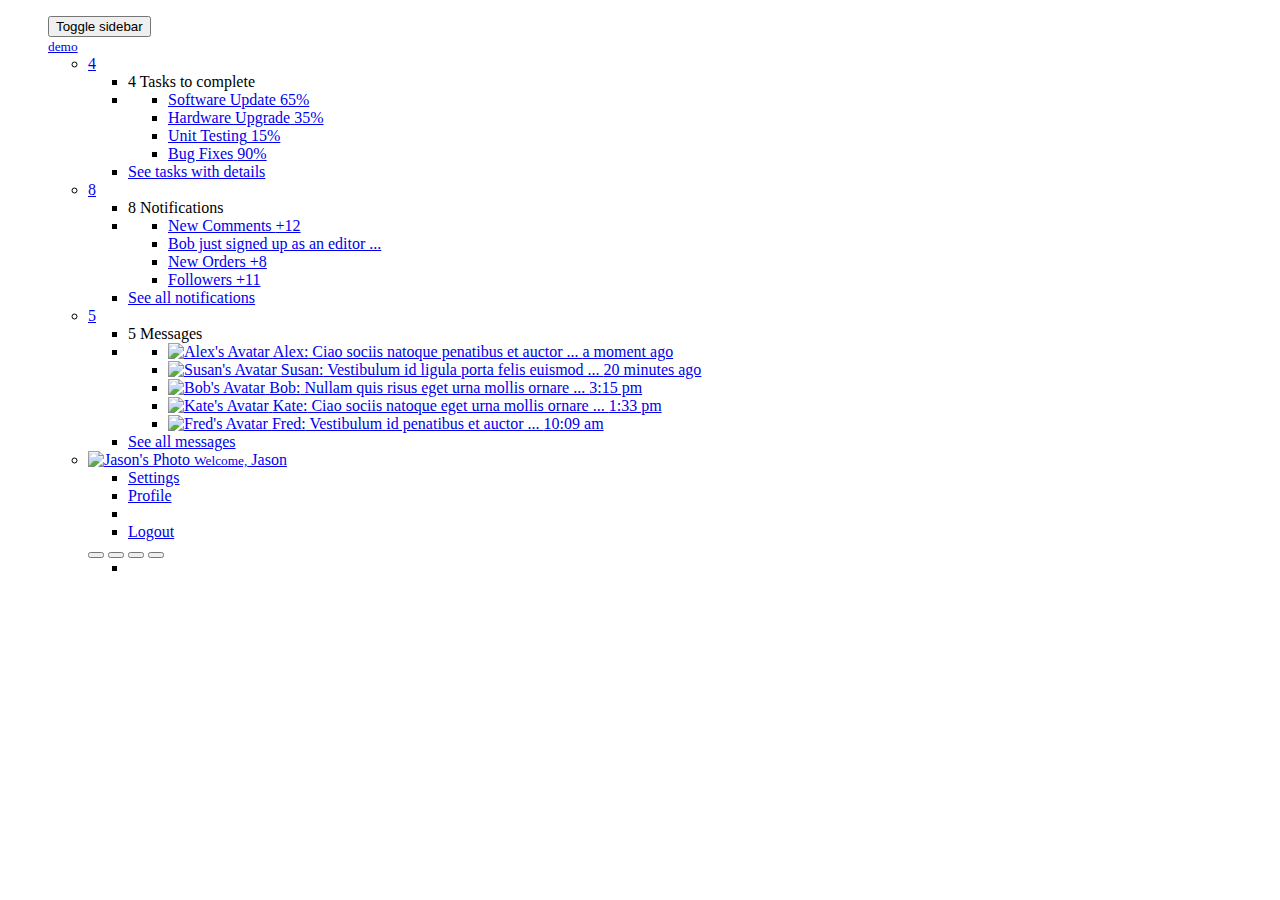
==== src/main/resources/templates/menu/index.html @ ce12fd80 "添加左侧菜单" ====
<!DOCTYPE html>
<html xmlns:th="http://www.thymeleaf.org" xmlns="http://www.w3.org/1999/html" lang="en">
    <head>
        <meta http-equiv="X-UA-Compatible" content="IE=edge,chrome=1"/>
        <meta charset="utf-8"/>
        <title>首页</title>

        <meta name="description" content="overview &amp; stats"/>
        <meta name="viewport" content="width=device-width, initial-scale=1.0, maximum-scale=1.0"/>

        <!-- bootstrap & fontawesome -->
        <link rel="stylesheet" href="/css/bootstrap.min.css"/>
        <link rel="stylesheet" href="/font-awesome/4.5.0/css/font-awesome.min.css"/>

        <!-- page specific plugin styles -->

        <!-- text fonts -->
        <link rel="stylesheet" href="/css/fonts.googleapis.com.css"/>

        <!-- ace styles -->
        <link rel="stylesheet" href="/css/ace.min.css" class="ace-main-stylesheet" id="main-ace-style"/>

        <!--[if lte IE 9]>
        <link rel="stylesheet" href="/css/ace-part2.min.css" class="ace-main-stylesheet"/>
        <![endif]-->
        <link rel="stylesheet" href="/css/ace-skins.min.css"/>
        <link rel="stylesheet" href="/css/ace-rtl.min.css"/>

        <!--[if lte IE 9]>
        <link rel="stylesheet" href="/css/ace-ie.min.css"/>
        <![endif]-->

        <!-- inline styles related to this page -->

        <!-- ace settings handler -->
        <script src="/js/ace-extra.min.js"></script>

        <!-- HTML5shiv and Respond.js for IE8 to support HTML5 elements and media queries -->

        <!--[if lte IE 8]>
        <script src="/js/html5shiv.min.js"></script>
        <script src="/js/respond.min.js"></script>
        <![endif]-->
    </head>
    <body>
        <ul class="no-skin">
            <div id="navbar" class="navbar navbar-default          ace-save-state">
                <div class="navbar-container ace-save-state" id="navbar-container">
                    <button type="button" class="navbar-toggle menu-toggler pull-left" id="menu-toggler"
                            data-target="#sidebar">
                        <span class="sr-only">Toggle sidebar</span>

                        <span class="icon-bar"></span>

                        <span class="icon-bar"></span>

                        <span class="icon-bar"></span>
                    </button>

                    <div class="navbar-header pull-left">
                        <a href="index.html" class="navbar-brand">
                            <small>
                                <i class="fa fa-leaf"></i>
                                demo
                            </small>
                        </a>
                    </div>

                    <div class="navbar-buttons navbar-header pull-right" role="navigation">
                        <ul class="nav ace-nav">
                            <li class="grey dropdown-modal">
                                <a data-toggle="dropdown" class="dropdown-toggle" href="#">
                                    <i class="ace-icon fa fa-tasks"></i>
                                    <span class="badge badge-grey">4</span>
                                </a>

                                <ul class="dropdown-menu-right dropdown-navbar dropdown-menu dropdown-caret dropdown-close">
                                    <li class="dropdown-header">
                                        <i class="ace-icon fa fa-check"></i>
                                        4 Tasks to complete
                                    </li>

                                    <li class="dropdown-content">
                                        <ul class="dropdown-menu dropdown-navbar">
                                            <li>
                                                <a href="#">
                                                    <div class="clearfix">
                                                        <span class="pull-left">Software Update</span>
                                                        <span class="pull-right">65%</span>
                                                    </div>

                                                    <div class="progress progress-mini">
                                                        <div style="width:65%" class="progress-bar"></div>
                                                    </div>
                                                </a>
                                            </li>

                                            <li>
                                                <a href="#">
                                                    <div class="clearfix">
                                                        <span class="pull-left">Hardware Upgrade</span>
                                                        <span class="pull-right">35%</span>
                                                    </div>

                                                    <div class="progress progress-mini">
                                                        <div style="width:35%"
                                                             class="progress-bar progress-bar-danger"></div>
                                                    </div>
                                                </a>
                                            </li>

                                            <li>
                                                <a href="#">
                                                    <div class="clearfix">
                                                        <span class="pull-left">Unit Testing</span>
                                                        <span class="pull-right">15%</span>
                                                    </div>

                                                    <div class="progress progress-mini">
                                                        <div style="width:15%"
                                                             class="progress-bar progress-bar-warning"></div>
                                                    </div>
                                                </a>
                                            </li>

                                            <li>
                                                <a href="#">
                                                    <div class="clearfix">
                                                        <span class="pull-left">Bug Fixes</span>
                                                        <span class="pull-right">90%</span>
                                                    </div>

                                                    <div class="progress progress-mini progress-striped active">
                                                        <div style="width:90%"
                                                             class="progress-bar progress-bar-success"></div>
                                                    </div>
                                                </a>
                                            </li>
                                        </ul>
                                    </li>

                                    <li class="dropdown-footer">
                                        <a href="#">
                                            See tasks with details
                                            <i class="ace-icon fa fa-arrow-right"></i>
                                        </a>
                                    </li>
                                </ul>
                            </li>

                            <li class="purple dropdown-modal">
                                <a data-toggle="dropdown" class="dropdown-toggle" href="#">
                                    <i class="ace-icon fa fa-bell icon-animated-bell"></i>
                                    <span class="badge badge-important">8</span>
                                </a>

                                <ul class="dropdown-menu-right dropdown-navbar navbar-pink dropdown-menu dropdown-caret dropdown-close">
                                    <li class="dropdown-header">
                                        <i class="ace-icon fa fa-exclamation-triangle"></i>
                                        8 Notifications
                                    </li>

                                    <li class="dropdown-content">
                                        <ul class="dropdown-menu dropdown-navbar navbar-pink">
                                            <li>
                                                <a href="#">
                                                    <div class="clearfix">
                                                        <span class="pull-left">
                                                            <i class="btn btn-xs no-hover btn-pink fa fa-comment"></i>
                                                            New Comments
                                                        </span>
                                                        <span class="pull-right badge badge-info">+12</span>
                                                    </div>
                                                </a>
                                            </li>

                                            <li>
                                                <a href="#">
                                                    <i class="btn btn-xs btn-primary fa fa-user"></i>
                                                    Bob just signed up as an editor ...
                                                </a>
                                            </li>

                                            <li>
                                                <a href="#">
                                                    <div class="clearfix">
                                                        <span class="pull-left">
                                                            <i class="btn btn-xs no-hover btn-success fa fa-shopping-cart"></i>
                                                            New Orders
                                                        </span>
                                                        <span class="pull-right badge badge-success">+8</span>
                                                    </div>
                                                </a>
                                            </li>

                                            <li>
                                                <a href="#">
                                                    <div class="clearfix">
                                                        <span class="pull-left">
                                                            <i class="btn btn-xs no-hover btn-info fa fa-twitter"></i>
                                                            Followers
                                                        </span>
                                                        <span class="pull-right badge badge-info">+11</span>
                                                    </div>
                                                </a>
                                            </li>
                                        </ul>
                                    </li>

                                    <li class="dropdown-footer">
                                        <a href="#">
                                            See all notifications
                                            <i class="ace-icon fa fa-arrow-right"></i>
                                        </a>
                                    </li>
                                </ul>
                            </li>

                            <li class="green dropdown-modal">
                                <a data-toggle="dropdown" class="dropdown-toggle" href="#">
                                    <i class="ace-icon fa fa-envelope icon-animated-vertical"></i>
                                    <span class="badge badge-success">5</span>
                                </a>

                                <ul class="dropdown-menu-right dropdown-navbar dropdown-menu dropdown-caret dropdown-close">
                                    <li class="dropdown-header">
                                        <i class="ace-icon fa fa-envelope-o"></i>
                                        5 Messages
                                    </li>

                                    <li class="dropdown-content">
                                        <ul class="dropdown-menu dropdown-navbar">
                                            <li>
                                                <a href="#" class="clearfix">
                                                    <img src="/images/avatars/avatar.png" class="msg-photo"
                                                         alt="Alex's Avatar"/>
                                                    <span class="msg-body">
                                                        <span class="msg-title">
                                                            <span class="blue">Alex:</span>
                                                            Ciao sociis natoque penatibus et auctor ...
                                                        </span>

                                                        <span class="msg-time">
                                                            <i class="ace-icon fa fa-clock-o"></i>
                                                            <span>a moment ago</span>
                                                        </span>
                                                    </span>
                                                </a>
                                            </li>

                                            <li>
                                                <a href="#" class="clearfix">
                                                    <img src="/images/avatars/avatar3.png" class="msg-photo"
                                                         alt="Susan's Avatar"/>
                                                    <span class="msg-body">
                                                        <span class="msg-title">
                                                            <span class="blue">Susan:</span>
                                                            Vestibulum id ligula porta felis euismod ...
                                                        </span>

                                                        <span class="msg-time">
                                                            <i class="ace-icon fa fa-clock-o"></i>
                                                            <span>20 minutes ago</span>
                                                        </span>
                                                    </span>
                                                </a>
                                            </li>

                                            <li>
                                                <a href="#" class="clearfix">
                                                    <img src="/images/avatars/avatar4.png" class="msg-photo"
                                                         alt="Bob's Avatar"/>
                                                    <span class="msg-body">
                                                        <span class="msg-title">
                                                            <span class="blue">Bob:</span>
                                                            Nullam quis risus eget urna mollis ornare ...
                                                        </span>

                                                        <span class="msg-time">
                                                            <i class="ace-icon fa fa-clock-o"></i>
                                                            <span>3:15 pm</span>
                                                        </span>
                                                    </span>
                                                </a>
                                            </li>

                                            <li>
                                                <a href="#" class="clearfix">
                                                    <img src="/images/avatars/avatar2.png" class="msg-photo"
                                                         alt="Kate's Avatar"/>
                                                    <span class="msg-body">
                                                        <span class="msg-title">
                                                            <span class="blue">Kate:</span>
                                                            Ciao sociis natoque eget urna mollis ornare ...
                                                        </span>

                                                        <span class="msg-time">
                                                            <i class="ace-icon fa fa-clock-o"></i>
                                                            <span>1:33 pm</span>
                                                        </span>
                                                    </span>
                                                </a>
                                            </li>

                                            <li>
                                                <a href="#" class="clearfix">
                                                    <img src="/images/avatars/avatar5.png" class="msg-photo"
                                                         alt="Fred's Avatar"/>
                                                    <span class="msg-body">
                                                        <span class="msg-title">
                                                            <span class="blue">Fred:</span>
                                                            Vestibulum id penatibus et auctor ...
                                                        </span>

                                                        <span class="msg-time">
                                                            <i class="ace-icon fa fa-clock-o"></i>
                                                            <span>10:09 am</span>
                                                        </span>
                                                    </span>
                                                </a>
                                            </li>
                                        </ul>
                                    </li>

                                    <li class="dropdown-footer">
                                        <a href="inbox.html">
                                            See all messages
                                            <i class="ace-icon fa fa-arrow-right"></i>
                                        </a>
                                    </li>
                                </ul>
                            </li>

                            <li class="light-blue dropdown-modal">
                                <a data-toggle="dropdown" href="#" class="dropdown-toggle">
                                    <img class="nav-user-photo" src="/images/avatars/user.jpg" alt="Jason's Photo"/>
                                    <span class="user-info">
                                        <small>Welcome,</small>
                                        Jason
                                    </span>

                                    <i class="ace-icon fa fa-caret-down"></i>
                                </a>

                                <ul class="user-menu dropdown-menu-right dropdown-menu dropdown-yellow dropdown-caret dropdown-close">
                                    <li>
                                        <a href="#">
                                            <i class="ace-icon fa fa-cog"></i>
                                            Settings
                                        </a>
                                    </li>

                                    <li>
                                        <a href="profile.html">
                                            <i class="ace-icon fa fa-user"></i>
                                            Profile
                                        </a>
                                    </li>

                                    <li class="divider"></li>

                                    <li>
                                        <a href="#">
                                            <i class="ace-icon fa fa-power-off"></i>
                                            Logout
                                        </a>
                                    </li>
                                </ul>
                            </li>
                        </ul>
                    </div>
                </div><!-- /.navbar-container -->
            </div>

            <div class="main-container ace-save-state" id="main-container">
                <script type="text/javascript">
                    try {
                        ace.settings.loadState('main-container')
                    } catch (e) {
                    }
                </script>

                <ul id="sidebar" class="sidebar responsive ace-save-state">
                    <script type="text/javascript">
                        try {
                            ace.settings.loadState('sidebar')
                        } catch (e) {
                        }
                    </script>

                    <div class="sidebar-shortcuts" id="sidebar-shortcuts">
                        <div class="sidebar-shortcuts-large" id="sidebar-shortcuts-large">
                            <button class="btn btn-success">
                                <i class="ace-icon fa fa-signal"></i>
                            </button>

                            <button class="btn btn-info">
                                <i class="ace-icon fa fa-pencil"></i>
                            </button>

                            <button class="btn btn-warning">
                                <i class="ace-icon fa fa-users"></i>
                            </button>

                            <button class="btn btn-danger">
                                <i class="ace-icon fa fa-cogs"></i>
                            </button>
                        </div>

                        <div class="sidebar-shortcuts-mini" id="sidebar-shortcuts-mini">
                            <span class="btn btn-success"></span>

                            <span class="btn btn-info"></span>

                            <span class="btn btn-warning"></span>

                            <span class="btn btn-danger"></span>
                        </div>
                    </div>

                    <!-- /.sidebar-shortcuts -->
                    <ul class="nav nav-list" th:each="menu:${data}">
                        <li class="" th:replace="navBarMenu::nav(${menu})">
                        </li>
                    </ul><!-- /.nav-list -->

                    <div class="sidebar-toggle sidebar-collapse" id="sidebar-collapse">
                        <i id="sidebar-toggle-icon" class="ace-icon fa fa-angle-double-left ace-save-state"
                           data-icon1="ace-icon fa fa-angle-double-left"
                           data-icon2="ace-icon fa fa-angle-double-right"></i>
                    </div>
                </ul>
            </div>

            <div class="main-content">
            </div><!-- /.main-content -->


            <a href="#" id="btn-scroll-up" class="btn-scroll-up btn btn-sm btn-inverse">
                <i class="ace-icon fa fa-angle-double-up icon-only bigger-110"></i>
            </a>
            </div><!-- /.main-container -->
        </ul>
        <!-- basic scripts -->

        <!--[if !IE]> -->
        <script src="/js/jquery-2.1.4.min.js"></script>

        <!-- <![endif]-->

        <!--[if IE]>
        <script src="/js/jquery-1.11.3.min.js"></script>
        <![endif]-->
        <script type="text/javascript">
            if ('ontouchstart' in document.documentElement) document.write("<script src='/js/jquery.mobile.custom.min.js'>" + "<" + "/script>");
        </script>
        <script src="/js/bootstrap.min.js"></script>

        <!-- page specific plugin scripts -->

        <!--[if lte IE 8]>
        <script src="/js/excanvas.min.js"></script>
        <![endif]-->

        <!-- ace scripts -->
        <script src="/js/ace-elements.min.js"></script>
        <script src="/js/ace.min.js"></script>

        <!-- inline scripts related to this page -->
    </body>
</html>
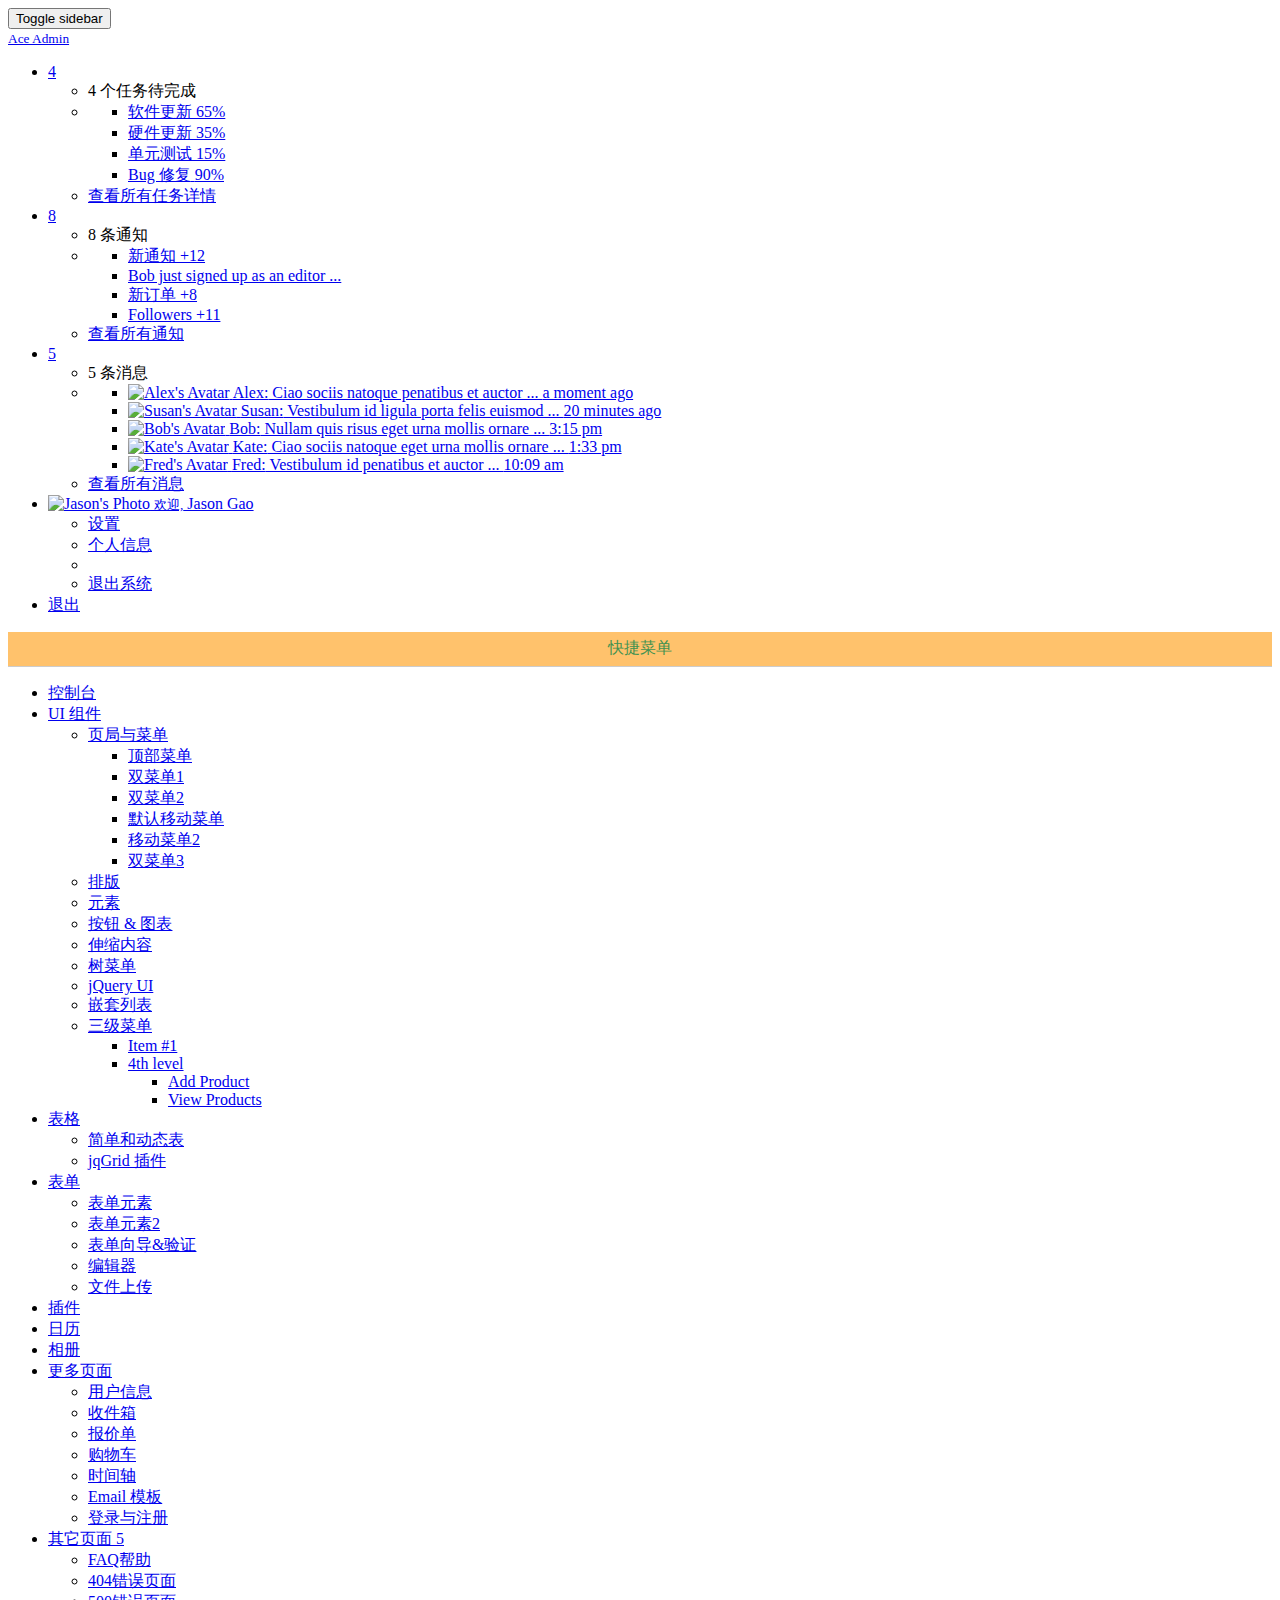
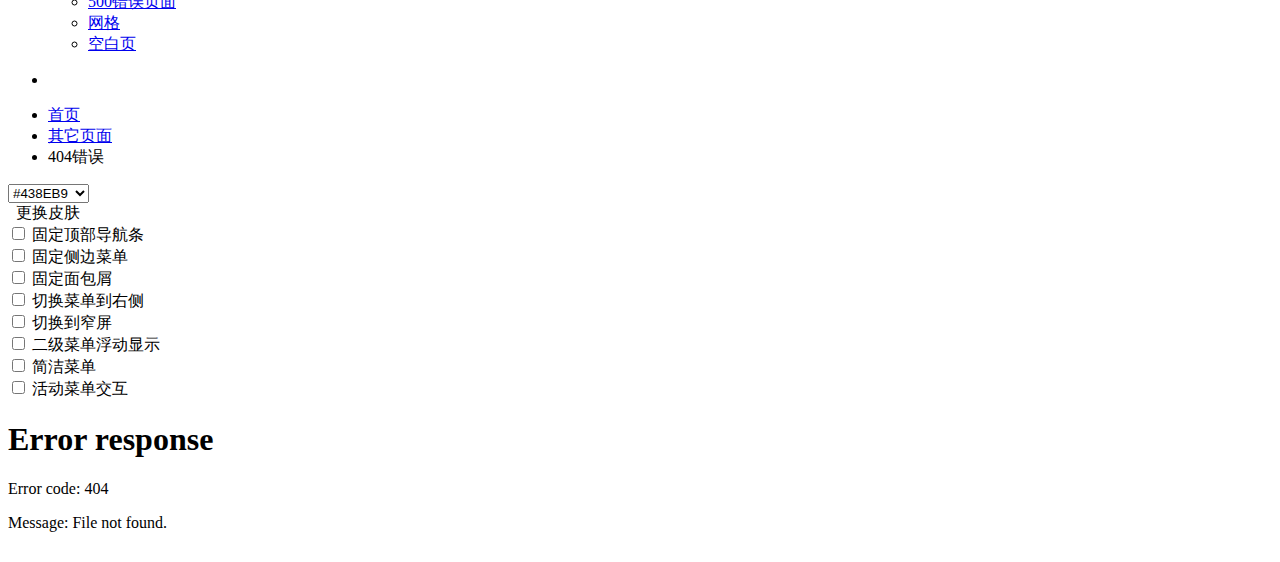
==== commit 11f95c70: "改为ifream框架" ====
--- a/src/main/resources/templates/menu/index.html
+++ b/src/main/resources/templates/menu/index.html
@@ -1,471 +1,1147 @@
 <!DOCTYPE html>
 <html xmlns:th="http://www.thymeleaf.org" xmlns="http://www.w3.org/1999/html" lang="en">
     <head>
-        <meta http-equiv="X-UA-Compatible" content="IE=edge,chrome=1"/>
-        <meta charset="utf-8"/>
-        <title>首页</title>
-
-        <meta name="description" content="overview &amp; stats"/>
-        <meta name="viewport" content="width=device-width, initial-scale=1.0, maximum-scale=1.0"/>
+        <meta http-equiv="X-UA-Compatible" content="IE=edge,chrome=1" />
+        <meta charset="utf-8" />
+        <title>Ace Admin 管理后台</title>
+        <meta name="description" content="404 Error Page" />
+        <meta name="viewport" content="width=device-width, initial-scale=1.0, maximum-scale=1.0" />
 
         <!-- bootstrap & fontawesome -->
-        <link rel="stylesheet" href="/css/bootstrap.min.css"/>
-        <link rel="stylesheet" href="/font-awesome/4.5.0/css/font-awesome.min.css"/>
+        <link rel="stylesheet" href="/css/bootstrap.css" />
+        <link rel="stylesheet" href="/css/font-awesome.css" />
 
         <!-- page specific plugin styles -->
-
         <!-- text fonts -->
-        <link rel="stylesheet" href="/css/fonts.googleapis.com.css"/>
+        <link rel="stylesheet" href="/css/ace-fonts.css" />
 
         <!-- ace styles -->
-        <link rel="stylesheet" href="/css/ace.min.css" class="ace-main-stylesheet" id="main-ace-style"/>
+        <link rel="stylesheet" href="/css/ace.css" class="ace-main-stylesheet" id="main-ace-style" />
 
         <!--[if lte IE 9]>
-        <link rel="stylesheet" href="/css/ace-part2.min.css" class="ace-main-stylesheet"/>
+        <link rel="stylesheet" href="/css/ace-part2.css" class="ace-main-stylesheet" />
         <![endif]-->
-        <link rel="stylesheet" href="/css/ace-skins.min.css"/>
-        <link rel="stylesheet" href="/css/ace-rtl.min.css"/>
 
         <!--[if lte IE 9]>
-        <link rel="stylesheet" href="/css/ace-ie.min.css"/>
+        <link rel="stylesheet" href="/css/ace-ie.css" />
         <![endif]-->
 
         <!-- inline styles related to this page -->
 
         <!-- ace settings handler -->
-        <script src="/js/ace-extra.min.js"></script>
+        <script src="/js/ace-extra.js"></script>
 
         <!-- HTML5shiv and Respond.js for IE8 to support HTML5 elements and media queries -->
 
         <!--[if lte IE 8]>
-        <script src="/js/html5shiv.min.js"></script>
-        <script src="/js/respond.min.js"></script>
+        <script src="/js/html5shiv.js"></script>
+        <script src="/js/respond.js"></script>
         <![endif]-->
     </head>
-    <body>
-        <ul class="no-skin">
-            <div id="navbar" class="navbar navbar-default          ace-save-state">
-                <div class="navbar-container ace-save-state" id="navbar-container">
-                    <button type="button" class="navbar-toggle menu-toggler pull-left" id="menu-toggler"
-                            data-target="#sidebar">
-                        <span class="sr-only">Toggle sidebar</span>
-
-                        <span class="icon-bar"></span>
-
-                        <span class="icon-bar"></span>
-
-                        <span class="icon-bar"></span>
-                    </button>
-
-                    <div class="navbar-header pull-left">
-                        <a href="index.html" class="navbar-brand">
-                            <small>
-                                <i class="fa fa-leaf"></i>
-                                demo
-                            </small>
+
+    <body class="no-skin">
+        <div id="ie_lt9_alert" style="display:none;z-index:99999;position:absolute;left:0;top:0;width:100%;height:60px;line-height: 60px;color:red;font-size:14px;font-weight: bold;text-align: center;background-color: #f6ea13;border:1px solid #000">
+            您的浏览器版本太低了，请升级到 IE 10 以上或用chrome、firefox浏览器，才有最佳浏览效果！<a href="javascript:void(0)" onclick="javascript:$('#ie_lt9_alert').css({'display':'none'});" >[关闭提示]</a>
+        </div>
+
+        <!-- #section:basics/navbar.layout -->
+        <div id="navbar" class="navbar navbar-default">
+            <script type="text/javascript">
+                try{ace.settings.check('navbar' , 'fixed')}catch(e){}
+            </script>
+
+            <div class="navbar-container" id="navbar-container">
+                <!-- #section:basics/sidebar.mobile.toggle -->
+                <button type="button" class="navbar-toggle menu-toggler pull-left" id="menu-toggler" data-target="#sidebar">
+                    <span class="sr-only">Toggle sidebar</span>
+
+                    <span class="icon-bar"></span>
+
+                    <span class="icon-bar"></span>
+
+                    <span class="icon-bar"></span>
+                </button>
+
+                <!-- /section:basics/sidebar.mobile.toggle -->
+                <div class="navbar-header pull-left">
+                    <!-- #section:basics/navbar.layout.brand -->
+                    <a href="#" class="navbar-brand">
+                        <small>
+                            <i class="fa fa-leaf"></i>
+                            Ace Admin
+                        </small>
+                    </a>
+
+                    <!-- /section:basics/navbar.layout.brand -->
+                    <!-- #section:basics/navbar.toggle -->
+                    <!-- /section:basics/navbar.toggle -->
+                </div>
+
+                <!-- #section:basics/navbar.dropdown -->
+                <div class="navbar-buttons navbar-header pull-right" role="navigation">
+                    <ul class="nav ace-nav">
+                        <!--测试-->
+                        <li class="grey"><!--1、任务-->
+                            <div class="nav-mo">
+                                <div class="nav-lis">
+                                    <a data-toggle="dropdown" class="dropdown-toggle" href="#">
+                                        <i class="ace-icon fa fa-tasks"></i>
+                                        <span class="badge badge-grey">4</span>
+                                    </a>
+
+                                    <ul class="dropdown-menu-right dropdown-navbar dropdown-menu dropdown-caret dropdown-close">
+                                        <li class="dropdown-header">
+                                            <i class="ace-icon fa fa-check"></i>
+                                            4 个任务待完成
+                                        </li>
+
+                                        <li class="dropdown-content">
+                                            <ul class="dropdown-menu dropdown-navbar">
+                                                <li>
+                                                    <a href="#">
+                                                        <div class="clearfix">
+                                                            <span class="pull-left">软件更新</span>
+                                                            <span class="pull-right">65%</span>
+                                                        </div>
+
+                                                        <div class="progress progress-mini">
+                                                            <div style="width:65%" class="progress-bar"></div>
+                                                        </div>
+                                                    </a>
+                                                </li>
+
+                                                <li>
+                                                    <a href="#">
+                                                        <div class="clearfix">
+                                                            <span class="pull-left">硬件更新</span>
+                                                            <span class="pull-right">35%</span>
+                                                        </div>
+
+                                                        <div class="progress progress-mini">
+                                                            <div style="width:35%" class="progress-bar progress-bar-danger"></div>
+                                                        </div>
+                                                    </a>
+                                                </li>
+
+                                                <li>
+                                                    <a href="#">
+                                                        <div class="clearfix">
+                                                            <span class="pull-left">单元测试</span>
+                                                            <span class="pull-right">15%</span>
+                                                        </div>
+
+                                                        <div class="progress progress-mini">
+                                                            <div style="width:15%" class="progress-bar progress-bar-warning"></div>
+                                                        </div>
+                                                    </a>
+                                                </li>
+
+                                                <li>
+                                                    <a href="#">
+                                                        <div class="clearfix">
+                                                            <span class="pull-left">Bug 修复</span>
+                                                            <span class="pull-right">90%</span>
+                                                        </div>
+
+                                                        <div class="progress progress-mini progress-striped active">
+                                                            <div style="width:90%" class="progress-bar progress-bar-success"></div>
+                                                        </div>
+                                                    </a>
+                                                </li>
+                                            </ul>
+                                        </li>
+
+                                        <li class="dropdown-footer">
+                                            <a href="#">
+                                                查看所有任务详情
+                                                <i class="ace-icon fa fa-arrow-right"></i>
+                                            </a>
+                                        </li>
+                                    </ul>
+                                </div>
+                            </div>
+                        </li><!--/end 测试-->
+
+                        <li class="purple"><!--2、系统通知-->
+                            <div class="nav-mo">
+                                <div class="nav-lis">
+                                    <a data-toggle="dropdown" class="dropdown-toggle" href="#">
+                                        <i class="ace-icon fa fa-bell icon-animated-bell"></i>
+                                        <span class="badge badge-important">8</span>
+                                    </a>
+
+                                    <ul class="dropdown-menu-right dropdown-navbar dropdown-menu dropdown-caret dropdown-close navbar-pink">
+                                        <li class="dropdown-header">
+                                            <i class="ace-icon fa fa-exclamation-triangle"></i>
+                                            8 条通知
+                                        </li>
+
+                                        <li class="dropdown-content">
+                                            <ul class="dropdown-menu dropdown-navbar navbar-pink">
+                                                <li>
+                                                    <a href="#">
+                                                        <div class="clearfix">
+                                                            <span class="pull-left">
+                                                                <i class="btn btn-xs no-hover btn-pink fa fa-comment"></i>
+                                                                新通知
+                                                            </span>
+                                                            <span class="pull-right badge badge-info">+12</span>
+                                                        </div>
+                                                    </a>
+                                                </li>
+
+                                                <li>
+                                                    <a href="#">
+                                                        <i class="btn btn-xs btn-primary fa fa-user"></i>
+                                                        Bob just signed up as an editor ...
+                                                    </a>
+                                                </li>
+
+                                                <li>
+                                                    <a href="#">
+                                                        <div class="clearfix">
+                                                            <span class="pull-left">
+                                                                <i class="btn btn-xs no-hover btn-success fa fa-shopping-cart"></i>
+                                                                新订单
+                                                            </span>
+                                                            <span class="pull-right badge badge-success">+8</span>
+                                                        </div>
+                                                    </a>
+                                                </li>
+
+                                                <li>
+                                                    <a href="#">
+                                                        <div class="clearfix">
+                                                            <span class="pull-left">
+                                                                <i class="btn btn-xs no-hover btn-info fa fa-twitter"></i>
+                                                                Followers
+                                                            </span>
+                                                            <span class="pull-right badge badge-info">+11</span>
+                                                        </div>
+                                                    </a>
+                                                </li>
+                                            </ul>
+                                        </li>
+
+                                        <li class="dropdown-footer">
+                                            <a href="#">
+                                                查看所有通知
+                                                <i class="ace-icon fa fa-arrow-right"></i>
+                                            </a>
+                                        </li>
+                                    </ul>
+                                </div>
+                            </div>
+                        </li>
+
+                        <li class="green"><!--3、站内信-->
+                            <div class="nav-mo">
+                                <div class="nav-lis">
+                                    <a data-toggle="dropdown" class="dropdown-toggle" href="#">
+                                        <i class="ace-icon fa fa-envelope icon-animated-vertical"></i>
+                                        <span class="badge badge-success">5</span>
+                                    </a>
+
+                                    <ul class="dropdown-menu-right dropdown-navbar dropdown-menu dropdown-caret dropdown-close navbar-green">
+                                        <li class="dropdown-header">
+                                            <i class="ace-icon fa fa-envelope-o"></i>
+                                            5 条消息
+                                        </li>
+
+                                        <li class="dropdown-content">
+                                            <ul class="dropdown-menu dropdown-navbar">
+                                                <li>
+                                                    <a href="#" class="clearfix">
+                                                        <img src="/avatars/avatar.png" class="msg-photo" alt="Alex's Avatar" />
+                                                        <span class="msg-body">
+                                                            <span class="msg-title">
+                                                                <span class="blue">Alex:</span>
+                                                                Ciao sociis natoque penatibus et auctor ...
+                                                            </span>
+
+                                                            <span class="msg-time">
+                                                                <i class="ace-icon fa fa-clock-o"></i>
+                                                                <span>a moment ago</span>
+                                                            </span>
+                                                        </span>
+                                                    </a>
+                                                </li>
+
+                                                <li>
+                                                    <a href="#" class="clearfix">
+                                                        <img src="/avatars/avatar3.png" class="msg-photo" alt="Susan's Avatar" />
+                                                        <span class="msg-body">
+                                                            <span class="msg-title">
+                                                                <span class="blue">Susan:</span>
+                                                                Vestibulum id ligula porta felis euismod ...
+                                                            </span>
+
+                                                            <span class="msg-time">
+                                                                <i class="ace-icon fa fa-clock-o"></i>
+                                                                <span>20 minutes ago</span>
+                                                            </span>
+                                                        </span>
+                                                    </a>
+                                                </li>
+
+                                                <li>
+                                                    <a href="#" class="clearfix">
+                                                        <img src="/avatars/avatar4.png" class="msg-photo" alt="Bob's Avatar" />
+                                                        <span class="msg-body">
+                                                            <span class="msg-title">
+                                                                <span class="blue">Bob:</span>
+                                                                Nullam quis risus eget urna mollis ornare ...
+                                                            </span>
+
+                                                            <span class="msg-time">
+                                                                <i class="ace-icon fa fa-clock-o"></i>
+                                                                <span>3:15 pm</span>
+                                                            </span>
+                                                        </span>
+                                                    </a>
+                                                </li>
+
+                                                <li>
+                                                    <a href="#" class="clearfix">
+                                                        <img src="/avatars/avatar2.png" class="msg-photo" alt="Kate's Avatar" />
+                                                        <span class="msg-body">
+                                                            <span class="msg-title">
+                                                                <span class="blue">Kate:</span>
+                                                                Ciao sociis natoque eget urna mollis ornare ...
+                                                            </span>
+
+                                                            <span class="msg-time">
+                                                                <i class="ace-icon fa fa-clock-o"></i>
+                                                                <span>1:33 pm</span>
+                                                            </span>
+                                                        </span>
+                                                    </a>
+                                                </li>
+
+                                                <li>
+                                                    <a href="#" class="clearfix">
+                                                        <img src="/avatars/avatar5.png" class="msg-photo" alt="Fred's Avatar" />
+                                                        <span class="msg-body">
+                                                            <span class="msg-title">
+                                                                <span class="blue">Fred:</span>
+                                                                Vestibulum id penatibus et auctor  ...
+                                                            </span>
+
+                                                            <span class="msg-time">
+                                                                <i class="ace-icon fa fa-clock-o"></i>
+                                                                <span>10:09 am</span>
+                                                            </span>
+                                                        </span>
+                                                    </a>
+                                                </li>
+                                            </ul>
+                                        </li>
+
+                                        <li class="dropdown-footer">
+                                            <a href="inbox.html">
+                                                查看所有消息
+                                                <i class="ace-icon fa fa-arrow-right"></i>
+                                            </a>
+                                        </li>
+                                    </ul>
+                                </div>
+                            </div>
+
+                        </li>
+
+                        <!-- #section:basics/用户菜单 -->
+                        <li class="light-blue">
+                            <div class="nav-mo">
+                                <div class="nav-lis">
+
+                                    <a data-toggle="dropdown" href="#" class="dropdown-toggle">
+                                        <img class="nav-user-photo" src="/avatars/user.jpg" alt="Jason's Photo" />
+                                        <span class="user-info">
+                                            <small>欢迎,</small>
+                                            Jason Gao
+                                        </span>
+
+                                        <i class="ace-icon fa fa-caret-down"></i>
+                                    </a>
+
+                                    <ul class="user-menu dropdown-menu-right dropdown-menu dropdown-yellow dropdown-caret dropdown-close">
+                                        <li>
+                                            <a href="#">
+                                                <i class="ace-icon fa fa-cog"></i>
+                                                设置
+                                            </a>
+                                        </li>
+
+                                        <li>
+                                            <a href="profile.html">
+                                                <i class="ace-icon fa fa-user"></i>
+                                                个人信息
+                                            </a>
+                                        </li>
+
+                                        <li class="divider"></li>
+
+                                        <li>
+                                            <a href="#">
+                                                <i class="ace-icon fa fa-power-off"></i>
+                                                退出系统
+                                            </a>
+                                        </li>
+                                    </ul>
+                                </div>
+                            </div>
+                        </li>
+
+                        <!-- 退出系统 -->
+                        <li class="light-orange">
+                            <div class="nav-mo">
+                                <div class="nav-lis">
+                                    <a href="#">
+                                        <i class="ace-icon fa fa-power-off"></i>
+                                        退出
+                                    </a>
+                                </div>
+                            </div>
+                        </li>
+                    </ul>
+                </div>
+
+                <!-- /section:basics/navbar.dropdown -->
+            </div><!-- /.navbar-container -->
+        </div>
+
+        <!-- /section:basics/navbar.layout -->
+        <div class="main-container" id="main-container">
+            <script type="text/javascript">
+                try{ace.settings.check('main-container' , 'fixed')}catch(e){}
+            </script>
+
+            <!-- #section:basics/sidebar -->
+            <div id="sidebar" class="sidebar responsive">
+                <script type="text/javascript">
+                    try{ace.settings.check('sidebar' , 'fixed')}catch(e){}
+                </script>
+
+                <!--菜单上面的四格快捷方式：删除-->
+                <div class="quick-nav"><i class="fa fa-rocket fa-2x"></i>快捷菜单</div>
+                <div class="sidebar-shortcuts" id="sidebar-shortcuts" style="display: none">
+                    <div class="sidebar-shortcuts-large" id="sidebar-shortcuts-large">
+                        <button class="btn btn-success">
+                            <i class="ace-icon fa fa-signal"></i>
+                        </button>
+
+                        <button class="btn btn-info">
+                            <i class="ace-icon fa fa-pencil"></i>
+                        </button>
+
+                        <!-- #section:basics/sidebar.layout.shortcuts -->
+                        <button class="btn btn-warning">
+                            <i class="ace-icon fa fa-users"></i>
+                        </button>
+
+                        <button class="btn btn-danger">
+                            <i class="ace-icon fa fa-cogs"></i>
+                        </button>
+
+                        <!-- /section:basics/sidebar.layout.shortcuts -->
+                    </div>
+
+
+                    <div class="sidebar-shortcuts-mini" id="sidebar-shortcuts-mini">
+                        <span class="btn btn-success"></span>
+
+                        <span class="btn btn-info"></span>
+
+                        <span class="btn btn-warning"></span>
+
+                        <span class="btn btn-danger"></span>
+                    </div>
+                </div><!-- /.sidebar-shortcuts -->
+
+                <!-- #section:菜单升缩条 -->
+                <div class="sidebar-toggle sidebar-collapse" id="sidebar-collapse">
+                    <i class="ace-icon fa fa-angle-double-left" data-icon1="ace-icon fa fa-angle-double-left" data-icon2="ace-icon fa fa-angle-double-right"></i>
+                </div>
+
+                <ul class="nav nav-list">
+                    <li class="active">
+                        <a href="test.html">
+                            <i class="menu-icon fa fa-tachometer"></i>
+                            <span class="menu-text"> 控制台 </span>
                         </a>
-                    </div>
-
-                    <div class="navbar-buttons navbar-header pull-right" role="navigation">
-                        <ul class="nav ace-nav">
-                            <li class="grey dropdown-modal">
-                                <a data-toggle="dropdown" class="dropdown-toggle" href="#">
-                                    <i class="ace-icon fa fa-tasks"></i>
-                                    <span class="badge badge-grey">4</span>
-                                </a>
-
-                                <ul class="dropdown-menu-right dropdown-navbar dropdown-menu dropdown-caret dropdown-close">
-                                    <li class="dropdown-header">
-                                        <i class="ace-icon fa fa-check"></i>
-                                        4 Tasks to complete
+
+                        <b class="arrow"></b>
+                    </li>
+
+                    <li class="">
+                        <a href="#" class="dropdown-toggle">
+                            <i class="menu-icon fa fa-desktop"></i>
+                            <span class="menu-text">
+                                UI 组件
+                            </span>
+
+                            <b class="arrow fa fa-angle-down"></b>
+                        </a>
+
+                        <b class="arrow"></b>
+
+                        <ul class="submenu">
+                            <li class="">
+                                <a href="#" class="dropdown-toggle">
+                                    <i class="menu-icon fa fa-caret-right"></i>
+                                    页局与菜单
+                                    <b class="arrow fa fa-angle-down"></b>
+                                </a>
+
+                                <b class="arrow"></b>
+
+                                <ul class="submenu">
+                                    <li class="">
+                                        <a href="top-menu.html">
+                                            <i class="menu-icon fa fa-caret-right"></i>
+                                            顶部菜单
+                                        </a>
+
+                                        <b class="arrow"></b>
                                     </li>
 
-                                    <li class="dropdown-content">
-                                        <ul class="dropdown-menu dropdown-navbar">
-                                            <li>
+                                    <li class="">
+                                        <a href="two-menu-1.html">
+                                            <i class="menu-icon fa fa-caret-right"></i>
+                                            双菜单1
+                                        </a>
+
+                                        <b class="arrow"></b>
+                                    </li>
+
+                                    <li class="">
+                                        <a href="two-menu-2.html">
+                                            <i class="menu-icon fa fa-caret-right"></i>
+                                            双菜单2
+                                        </a>
+
+                                        <b class="arrow"></b>
+                                    </li>
+
+                                    <li class="">
+                                        <a href="mobile-menu-1.html">
+                                            <i class="menu-icon fa fa-caret-right"></i>
+                                            默认移动菜单
+                                        </a>
+
+                                        <b class="arrow"></b>
+                                    </li>
+
+                                    <li class="">
+                                        <a href="mobile-menu-2.html">
+                                            <i class="menu-icon fa fa-caret-right"></i>
+                                            移动菜单2
+                                        </a>
+
+                                        <b class="arrow"></b>
+                                    </li>
+
+                                    <li class="">
+                                        <a href="mobile-menu-3.html">
+                                            <i class="menu-icon fa fa-caret-right"></i>
+                                            双菜单3
+                                        </a>
+
+                                        <b class="arrow"></b>
+                                    </li>
+                                </ul>
+                            </li>
+
+                            <li class="">
+                                <a href="typography.html">
+                                    <i class="menu-icon fa fa-caret-right"></i>
+                                    排版
+                                </a>
+
+                                <b class="arrow"></b>
+                            </li>
+
+                            <li class="">
+                                <a href="elements.html">
+                                    <i class="menu-icon fa fa-caret-right"></i>
+                                    元素
+                                </a>
+
+                                <b class="arrow"></b>
+                            </li>
+
+                            <li class="">
+                                <a href="buttons.html">
+                                    <i class="menu-icon fa fa-caret-right"></i>
+                                    按钮 & 图表
+                                </a>
+
+                                <b class="arrow"></b>
+                            </li>
+
+                            <li class="">
+                                <a href="content-slider.html">
+                                    <i class="menu-icon fa fa-caret-right"></i>
+                                    伸缩内容
+                                </a>
+
+                                <b class="arrow"></b>
+                            </li>
+
+                            <li class="">
+                                <a href="treeview.html">
+                                    <i class="menu-icon fa fa-caret-right"></i>
+                                    树菜单
+                                </a>
+
+                                <b class="arrow"></b>
+                            </li>
+
+                            <li class="">
+                                <a href="jquery-ui.html">
+                                    <i class="menu-icon fa fa-caret-right"></i>
+                                    jQuery UI
+                                </a>
+
+                                <b class="arrow"></b>
+                            </li>
+
+                            <li class="">
+                                <a href="nestable-list.html">
+                                    <i class="menu-icon fa fa-caret-right"></i>
+                                    嵌套列表
+                                </a>
+
+                                <b class="arrow"></b>
+                            </li>
+
+                            <li class="">
+                                <a href="#" class="dropdown-toggle">
+                                    <i class="menu-icon fa fa-caret-right"></i>
+
+                                    三级菜单
+                                    <b class="arrow fa fa-angle-down"></b>
+                                </a>
+
+                                <b class="arrow"></b>
+
+                                <ul class="submenu">
+                                    <li class="">
+                                        <a href="#">
+                                            <i class="menu-icon fa fa-leaf green"></i>
+                                            Item #1
+                                        </a>
+
+                                        <b class="arrow"></b>
+                                    </li>
+
+                                    <li class="">
+                                        <a href="#" class="dropdown-toggle">
+                                            <i class="menu-icon fa fa-pencil orange"></i>
+
+                                            4th level
+                                            <b class="arrow fa fa-angle-down"></b>
+                                        </a>
+
+                                        <b class="arrow"></b>
+
+                                        <ul class="submenu">
+                                            <li class="">
                                                 <a href="#">
-                                                    <div class="clearfix">
-                                                        <span class="pull-left">Software Update</span>
-                                                        <span class="pull-right">65%</span>
-                                                    </div>
-
-                                                    <div class="progress progress-mini">
-                                                        <div style="width:65%" class="progress-bar"></div>
-                                                    </div>
+                                                    <i class="menu-icon fa fa-plus purple"></i>
+                                                    Add Product
                                                 </a>
+
+                                                <b class="arrow"></b>
                                             </li>
 
-                                            <li>
+                                            <li class="">
                                                 <a href="#">
-                                                    <div class="clearfix">
-                                                        <span class="pull-left">Hardware Upgrade</span>
-                                                        <span class="pull-right">35%</span>
-                                                    </div>
-
-                                                    <div class="progress progress-mini">
-                                                        <div style="width:35%"
-                                                             class="progress-bar progress-bar-danger"></div>
-                                                    </div>
+                                                    <i class="menu-icon fa fa-eye pink"></i>
+                                                    View Products
                                                 </a>
-                                            </li>
-
-                                            <li>
-                                                <a href="#">
-                                                    <div class="clearfix">
-                                                        <span class="pull-left">Unit Testing</span>
-                                                        <span class="pull-right">15%</span>
-                                                    </div>
-
-                                                    <div class="progress progress-mini">
-                                                        <div style="width:15%"
-                                                             class="progress-bar progress-bar-warning"></div>
-                                                    </div>
-                                                </a>
-                                            </li>
-
-                                            <li>
-                                                <a href="#">
-                                                    <div class="clearfix">
-                                                        <span class="pull-left">Bug Fixes</span>
-                                                        <span class="pull-right">90%</span>
-                                                    </div>
-
-                                                    <div class="progress progress-mini progress-striped active">
-                                                        <div style="width:90%"
-                                                             class="progress-bar progress-bar-success"></div>
-                                                    </div>
-                                                </a>
+
+                                                <b class="arrow"></b>
                                             </li>
                                         </ul>
                                     </li>
-
-                                    <li class="dropdown-footer">
-                                        <a href="#">
-                                            See tasks with details
-                                            <i class="ace-icon fa fa-arrow-right"></i>
-                                        </a>
-                                    </li>
                                 </ul>
                             </li>
-
-                            <li class="purple dropdown-modal">
-                                <a data-toggle="dropdown" class="dropdown-toggle" href="#">
-                                    <i class="ace-icon fa fa-bell icon-animated-bell"></i>
-                                    <span class="badge badge-important">8</span>
-                                </a>
-
-                                <ul class="dropdown-menu-right dropdown-navbar navbar-pink dropdown-menu dropdown-caret dropdown-close">
-                                    <li class="dropdown-header">
-                                        <i class="ace-icon fa fa-exclamation-triangle"></i>
-                                        8 Notifications
-                                    </li>
-
-                                    <li class="dropdown-content">
-                                        <ul class="dropdown-menu dropdown-navbar navbar-pink">
-                                            <li>
-                                                <a href="#">
-                                                    <div class="clearfix">
-                                                        <span class="pull-left">
-                                                            <i class="btn btn-xs no-hover btn-pink fa fa-comment"></i>
-                                                            New Comments
-                                                        </span>
-                                                        <span class="pull-right badge badge-info">+12</span>
-                                                    </div>
-                                                </a>
-                                            </li>
-
-                                            <li>
-                                                <a href="#">
-                                                    <i class="btn btn-xs btn-primary fa fa-user"></i>
-                                                    Bob just signed up as an editor ...
-                                                </a>
-                                            </li>
-
-                                            <li>
-                                                <a href="#">
-                                                    <div class="clearfix">
-                                                        <span class="pull-left">
-                                                            <i class="btn btn-xs no-hover btn-success fa fa-shopping-cart"></i>
-                                                            New Orders
-                                                        </span>
-                                                        <span class="pull-right badge badge-success">+8</span>
-                                                    </div>
-                                                </a>
-                                            </li>
-
-                                            <li>
-                                                <a href="#">
-                                                    <div class="clearfix">
-                                                        <span class="pull-left">
-                                                            <i class="btn btn-xs no-hover btn-info fa fa-twitter"></i>
-                                                            Followers
-                                                        </span>
-                                                        <span class="pull-right badge badge-info">+11</span>
-                                                    </div>
-                                                </a>
-                                            </li>
-                                        </ul>
-                                    </li>
-
-                                    <li class="dropdown-footer">
-                                        <a href="#">
-                                            See all notifications
-                                            <i class="ace-icon fa fa-arrow-right"></i>
-                                        </a>
-                                    </li>
-                                </ul>
-                            </li>
-
-                            <li class="green dropdown-modal">
-                                <a data-toggle="dropdown" class="dropdown-toggle" href="#">
-                                    <i class="ace-icon fa fa-envelope icon-animated-vertical"></i>
-                                    <span class="badge badge-success">5</span>
-                                </a>
-
-                                <ul class="dropdown-menu-right dropdown-navbar dropdown-menu dropdown-caret dropdown-close">
-                                    <li class="dropdown-header">
-                                        <i class="ace-icon fa fa-envelope-o"></i>
-                                        5 Messages
-                                    </li>
-
-                                    <li class="dropdown-content">
-                                        <ul class="dropdown-menu dropdown-navbar">
-                                            <li>
-                                                <a href="#" class="clearfix">
-                                                    <img src="/images/avatars/avatar.png" class="msg-photo"
-                                                         alt="Alex's Avatar"/>
-                                                    <span class="msg-body">
-                                                        <span class="msg-title">
-                                                            <span class="blue">Alex:</span>
-                                                            Ciao sociis natoque penatibus et auctor ...
-                                                        </span>
-
-                                                        <span class="msg-time">
-                                                            <i class="ace-icon fa fa-clock-o"></i>
-                                                            <span>a moment ago</span>
-                                                        </span>
-                                                    </span>
-                                                </a>
-                                            </li>
-
-                                            <li>
-                                                <a href="#" class="clearfix">
-                                                    <img src="/images/avatars/avatar3.png" class="msg-photo"
-                                                         alt="Susan's Avatar"/>
-                                                    <span class="msg-body">
-                                                        <span class="msg-title">
-                                                            <span class="blue">Susan:</span>
-                                                            Vestibulum id ligula porta felis euismod ...
-                                                        </span>
-
-                                                        <span class="msg-time">
-                                                            <i class="ace-icon fa fa-clock-o"></i>
-                                                            <span>20 minutes ago</span>
-                                                        </span>
-                                                    </span>
-                                                </a>
-                                            </li>
-
-                                            <li>
-                                                <a href="#" class="clearfix">
-                                                    <img src="/images/avatars/avatar4.png" class="msg-photo"
-                                                         alt="Bob's Avatar"/>
-                                                    <span class="msg-body">
-                                                        <span class="msg-title">
-                                                            <span class="blue">Bob:</span>
-                                                            Nullam quis risus eget urna mollis ornare ...
-                                                        </span>
-
-                                                        <span class="msg-time">
-                                                            <i class="ace-icon fa fa-clock-o"></i>
-                                                            <span>3:15 pm</span>
-                                                        </span>
-                                                    </span>
-                                                </a>
-                                            </li>
-
-                                            <li>
-                                                <a href="#" class="clearfix">
-                                                    <img src="/images/avatars/avatar2.png" class="msg-photo"
-                                                         alt="Kate's Avatar"/>
-                                                    <span class="msg-body">
-                                                        <span class="msg-title">
-                                                            <span class="blue">Kate:</span>
-                                                            Ciao sociis natoque eget urna mollis ornare ...
-                                                        </span>
-
-                                                        <span class="msg-time">
-                                                            <i class="ace-icon fa fa-clock-o"></i>
-                                                            <span>1:33 pm</span>
-                                                        </span>
-                                                    </span>
-                                                </a>
-                                            </li>
-
-                                            <li>
-                                                <a href="#" class="clearfix">
-                                                    <img src="/images/avatars/avatar5.png" class="msg-photo"
-                                                         alt="Fred's Avatar"/>
-                                                    <span class="msg-body">
-                                                        <span class="msg-title">
-                                                            <span class="blue">Fred:</span>
-                                                            Vestibulum id penatibus et auctor ...
-                                                        </span>
-
-                                                        <span class="msg-time">
-                                                            <i class="ace-icon fa fa-clock-o"></i>
-                                                            <span>10:09 am</span>
-                                                        </span>
-                                                    </span>
-                                                </a>
-                                            </li>
-                                        </ul>
-                                    </li>
-
-                                    <li class="dropdown-footer">
-                                        <a href="inbox.html">
-                                            See all messages
-                                            <i class="ace-icon fa fa-arrow-right"></i>
-                                        </a>
-                                    </li>
-                                </ul>
-                            </li>
-
-                            <li class="light-blue dropdown-modal">
-                                <a data-toggle="dropdown" href="#" class="dropdown-toggle">
-                                    <img class="nav-user-photo" src="/images/avatars/user.jpg" alt="Jason's Photo"/>
-                                    <span class="user-info">
-                                        <small>Welcome,</small>
-                                        Jason
-                                    </span>
-
-                                    <i class="ace-icon fa fa-caret-down"></i>
-                                </a>
-
-                                <ul class="user-menu dropdown-menu-right dropdown-menu dropdown-yellow dropdown-caret dropdown-close">
-                                    <li>
-                                        <a href="#">
-                                            <i class="ace-icon fa fa-cog"></i>
-                                            Settings
-                                        </a>
-                                    </li>
-
-                                    <li>
-                                        <a href="profile.html">
-                                            <i class="ace-icon fa fa-user"></i>
-                                            Profile
-                                        </a>
-                                    </li>
-
-                                    <li class="divider"></li>
-
-                                    <li>
-                                        <a href="#">
-                                            <i class="ace-icon fa fa-power-off"></i>
-                                            Logout
-                                        </a>
-                                    </li>
-                                </ul>
-                            </li>
                         </ul>
+                    </li>
+
+                    <li class="">
+                        <a href="#" class="dropdown-toggle">
+                            <i class="menu-icon fa fa-list"></i>
+                            <span class="menu-text"> 表格 </span>
+
+                            <b class="arrow fa fa-angle-down"></b>
+                        </a>
+
+                        <b class="arrow"></b>
+
+                        <ul class="submenu">
+                            <li class="">
+                                <a href="tables.html">
+                                    <i class="menu-icon fa fa-caret-right"></i>
+                                    简单和动态表
+                                </a>
+
+                                <b class="arrow"></b>
+                            </li>
+
+                            <li class="">
+                                <a href="jqgrid.html">
+                                    <i class="menu-icon fa fa-caret-right"></i>
+                                    jqGrid 插件
+                                </a>
+
+                                <b class="arrow"></b>
+                            </li>
+                        </ul>
+                    </li>
+
+                    <li class="">
+                        <a href="#" class="dropdown-toggle">
+                            <i class="menu-icon fa fa-pencil-square-o"></i>
+                            <span class="menu-text"> 表单 </span>
+
+                            <b class="arrow fa fa-angle-down"></b>
+                        </a>
+
+                        <b class="arrow"></b>
+
+                        <ul class="submenu">
+                            <li class="">
+                                <a href="form-elements.html">
+                                    <i class="menu-icon fa fa-caret-right"></i>
+                                    表单元素
+                                </a>
+
+                                <b class="arrow"></b>
+                            </li>
+
+                            <li class="">
+                                <a href="form-elements-2.html">
+                                    <i class="menu-icon fa fa-caret-right"></i>
+                                    表单元素2
+                                </a>
+
+                                <b class="arrow"></b>
+                            </li>
+
+                            <li class="">
+                                <a href="form-wizard.html">
+                                    <i class="menu-icon fa fa-caret-right"></i>
+                                    表单向导&验证
+                                </a>
+
+                                <b class="arrow"></b>
+                            </li>
+
+                            <li class="">
+                                <a href="wysiwyg.html">
+                                    <i class="menu-icon fa fa-caret-right"></i>
+                                    编辑器
+                                </a>
+
+                                <b class="arrow"></b>
+                            </li>
+
+                            <li class="">
+                                <a href="dropzone.html">
+                                    <i class="menu-icon fa fa-caret-right"></i>
+                                    文件上传
+                                </a>
+
+                                <b class="arrow"></b>
+                            </li>
+                        </ul>
+                    </li>
+
+                    <li class="">
+                        <a href="widgets.html">
+                            <i class="menu-icon fa fa-list-alt"></i>
+                            <span class="menu-text"> 插件 </span>
+                        </a>
+
+                        <b class="arrow"></b>
+                    </li>
+
+                    <li class="">
+                        <a href="calendar.html">
+                            <i class="menu-icon fa fa-calendar"></i>
+
+                            <span class="menu-text">
+                                日历
+
+                                <!-- #section:basics/sidebar.layout.badge -->
+                                <span class="badge badge-transparent tooltip-error" title="2 Important Events">
+                                    <i class="ace-icon fa fa-exclamation-triangle red bigger-130"></i>
+                                </span>
+
+                                <!-- /section:basics/sidebar.layout.badge -->
+                            </span>
+                        </a>
+
+                        <b class="arrow"></b>
+                    </li>
+
+                    <li class="">
+                        <a href="gallery.html">
+                            <i class="menu-icon fa fa-picture-o"></i>
+                            <span class="menu-text"> 相册 </span>
+                        </a>
+
+                        <b class="arrow"></b>
+                    </li>
+
+                    <li class="">
+                        <a href="#" class="dropdown-toggle">
+                            <i class="menu-icon fa fa-tag"></i>
+                            <span class="menu-text"> 更多页面 </span>
+
+                            <b class="arrow fa fa-angle-down"></b>
+                        </a>
+
+                        <b class="arrow"></b>
+
+                        <ul class="submenu">
+                            <li class="">
+                                <a href="profile.html">
+                                    <i class="menu-icon fa fa-caret-right"></i>
+                                    用户信息
+                                </a>
+
+                                <b class="arrow"></b>
+                            </li>
+
+                            <li class="">
+                                <a href="inbox.html">
+                                    <i class="menu-icon fa fa-caret-right"></i>
+                                    收件箱
+                                </a>
+
+                                <b class="arrow"></b>
+                            </li>
+
+                            <li class="">
+                                <a href="pricing.html">
+                                    <i class="menu-icon fa fa-caret-right"></i>
+                                    报价单
+                                </a>
+
+                                <b class="arrow"></b>
+                            </li>
+
+                            <li class="">
+                                <a href="invoice.html">
+                                    <i class="menu-icon fa fa-caret-right"></i>
+                                    购物车
+                                </a>
+
+                                <b class="arrow"></b>
+                            </li>
+
+                            <li class="">
+                                <a href="timeline.html">
+                                    <i class="menu-icon fa fa-caret-right"></i>
+                                    时间轴
+                                </a>
+
+                                <b class="arrow"></b>
+                            </li>
+
+                            <li class="">
+                                <a href="email.html">
+                                    <i class="menu-icon fa fa-caret-right"></i>
+                                    Email 模板
+                                </a>
+
+                                <b class="arrow"></b>
+                            </li>
+
+                            <li class="">
+                                <a href="login.html">
+                                    <i class="menu-icon fa fa-caret-right"></i>
+                                    登录与注册
+                                </a>
+
+                                <b class="arrow"></b>
+                            </li>
+                        </ul>
+                    </li>
+
+                    <li class="">
+                        <a href="#" class="dropdown-toggle">
+                            <i class="menu-icon fa fa-file-o"></i>
+
+                            <span class="menu-text">
+                                其它页面
+
+                                <!-- #section:basics/sidebar.layout.badge -->
+                                <span class="badge badge-primary">5</span>
+
+                                <!-- /section:basics/sidebar.layout.badge -->
+                            </span>
+
+                            <b class="arrow fa fa-angle-down"></b>
+                        </a>
+
+                        <b class="arrow"></b>
+
+                        <ul class="submenu">
+                            <li class="">
+                                <a href="faq.html">
+                                    <i class="menu-icon fa fa-caret-right"></i>
+                                    FAQ帮助
+                                </a>
+
+                                <b class="arrow"></b>
+                            </li>
+
+                            <li class="">
+                                <a href="test.html">
+                                    <i class="menu-icon fa fa-caret-right"></i>
+                                    404错误页面
+                                </a>
+
+                                <b class="arrow"></b>
+                            </li>
+
+                            <li class="">
+                                <a href="error-500.html">
+                                    <i class="menu-icon fa fa-caret-right"></i>
+                                    500错误页面
+                                </a>
+
+                                <b class="arrow"></b>
+                            </li>
+
+                            <li class="">
+                                <a href="grid.html">
+                                    <i class="menu-icon fa fa-caret-right"></i>
+                                    网格
+                                </a>
+
+                                <b class="arrow"></b>
+                            </li>
+
+                            <li class="">
+                                <a href="blank.html">
+                                    <i class="menu-icon fa fa-caret-right"></i>
+                                    空白页
+                                </a>
+
+                                <b class="arrow"></b>
+                            </li>
+                        </ul>
+                    </li>
+                </ul><!-- /.nav-list -->
+
+                <ul class="nav nav-list" th:each="menu:${data}">
+                    <li class="" th:replace="navBarMenu::nav(${menu})">
+                    </li>
+                </ul>
+
+                <!-- /section:basics/sidebar.layout.minimize -->
+                <script type="text/javascript">
+                    try{ace.settings.check('sidebar' , 'collapsed')}catch(e){}
+                </script>
+            </div>
+
+            <!-- /section:basics/sidebar -->
+            <div class="main-content">
+                <div class="main-content-inner">
+                    <!-- #section:basics/content.breadcrumbs内容区面包屑 -->
+                    <div class="breadcrumbs" id="breadcrumbs">
+                        <script type="text/javascript">
+                            try{ace.settings.check('breadcrumbs' , 'fixed')}catch(e){}
+                        </script>
+
+                        <ul class="breadcrumb">
+                            <li>
+                                <i class="ace-icon fa fa-home home-icon"></i>
+                                <a href="#">首页</a>
+                            </li>
+
+                            <li>
+                                <a href="#">其它页面</a>
+                            </li>
+                            <li class="active">404错误</li>
+                        </ul><!-- /.breadcrumb -->
+
+                        <!-- #section:basics/搜索盒子-->
+                        <div class="nav-search" id="nav-search" style="display: none">
+                            <form class="form-search">
+                                <span class="input-icon">
+                                    <input type="text" placeholder="Search ..." class="nav-search-input" id="nav-search-input" autocomplete="off" />
+                                    <i class="ace-icon fa fa-search nav-search-icon"></i>
+                                </span>
+                            </form>
+                        </div><!-- /.nav-search -->
                     </div>
-                </div><!-- /.navbar-container -->
-            </div>
-
-            <div class="main-container ace-save-state" id="main-container">
-                <script type="text/javascript">
-                    try {
-                        ace.settings.loadState('main-container')
-                    } catch (e) {
+
+
+                    <!-- 内容区 -->
+                    <div class="page-content">
+                        <!-- #section:设置框：也可手动修改ace.settings.js文件 -->
+                        <div class="ace-settings-container" id="ace-settings-container" style="display: ">
+                            <div class="btn btn-app btn-xs btn-warning ace-settings-btn" id="ace-settings-btn">
+                                <i class="ace-icon fa fa-cog bigger-130"></i>
+                            </div>
+
+                            <div class="ace-settings-box clearfix" id="ace-settings-box">
+                                <div class="pull-left width-50">
+                                    <!-- #section:settings.skins -->
+                                    <div class="ace-settings-item">
+                                        <div class="pull-left">
+                                            <select id="skin-colorpicker" class="hide">
+                                                <option data-skin="no-skin" value="#438EB9">#438EB9</option>
+                                                <option data-skin="skin-1" value="#222A2D">#222A2D</option>
+                                                <option data-skin="skin-2" value="#C6487E">#C6487E</option>
+                                                <option data-skin="skin-3" value="#D0D0D0">#D0D0D0</option>
+                                            </select>
+                                        </div>
+                                        <span>&nbsp; 更换皮肤</span>
+                                    </div>
+
+                                    <!-- /section:settings.skins -->
+
+                                    <!-- #section:settings.navbar -->
+                                    <div class="ace-settings-item">
+                                        <input type="checkbox" class="ace ace-checkbox-2" id="ace-settings-navbar" />
+                                        <label class="lbl" for="ace-settings-navbar"> 固定顶部导航条</label>
+                                    </div>
+
+                                    <!-- /section:settings.navbar -->
+
+                                    <!-- #section:settings.sidebar -->
+                                    <div class="ace-settings-item">
+                                        <input type="checkbox" class="ace ace-checkbox-2" id="ace-settings-sidebar" />
+                                        <label class="lbl" for="ace-settings-sidebar"> 固定侧边菜单</label>
+                                    </div>
+
+                                    <!-- /section:settings.sidebar -->
+
+                                    <!-- #section:settings.breadcrumbs -->
+                                    <div class="ace-settings-item">
+                                        <input type="checkbox" class="ace ace-checkbox-2" id="ace-settings-breadcrumbs" />
+                                        <label class="lbl" for="ace-settings-breadcrumbs"> 固定面包屑</label>
+                                    </div>
+
+                                    <!-- /section:settings.breadcrumbs -->
+
+                                    <!-- #section:settings.rtl -->
+                                    <div class="ace-settings-item">
+                                        <input type="checkbox" class="ace ace-checkbox-2" id="ace-settings-rtl" />
+                                        <label class="lbl" for="ace-settings-rtl"> 切换菜单到右侧</label>
+                                    </div>
+
+                                    <!-- /section:settings.rtl -->
+
+                                    <!-- #section:settings.container -->
+                                    <div class="ace-settings-item">
+                                        <input type="checkbox" class="ace ace-checkbox-2" id="ace-settings-add-container" />
+                                        <label class="lbl" for="ace-settings-add-container">
+                                            切换到窄屏
+                                        </label>
+                                    </div>
+
+                                    <!-- /section:settings.container -->
+                                </div><!-- /.pull-left -->
+
+                                <div class="pull-left width-50">
+                                    <!-- #section:basics/sidebar.options -->
+                                    <div class="ace-settings-item">
+                                        <input type="checkbox" class="ace ace-checkbox-2" id="ace-settings-hover" />
+                                        <label class="lbl" for="ace-settings-hover"> 二级菜单浮动显示</label>
+                                    </div>
+
+                                    <div class="ace-settings-item">
+                                        <input type="checkbox" class="ace ace-checkbox-2" id="ace-settings-compact" />
+                                        <label class="lbl" for="ace-settings-compact"> 简洁菜单</label>
+                                    </div>
+
+                                    <div class="ace-settings-item">
+                                        <input type="checkbox" class="ace ace-checkbox-2" id="ace-settings-highlight" />
+                                        <label class="lbl" for="ace-settings-highlight"> 活动菜单交互</label>
+                                    </div>
+
+                                    <!-- /section:basics/sidebar.options -->
+                                </div><!-- /.pull-left -->
+                            </div><!-- /.ace-settings-box -->
+                        </div><!-- /.ace-settings-container -->
+                        <!-- /section:设置框 end -->
+
+                        <iframe id="main_iframe" name="main_iframe" width="100%" height="100%" src="/queryAll" frameborder="0" scrolling="auto" marginwidth="0" marginheight="0"  allowtransparency="yes" style="border:0;overflow-x:hidden;"></iframe>
+
+                    </div><!-- /.page-content -->
+                </div>
+
+            </div><!-- /.main-content -->
+
+
+
+        </div><!-- /.main-container -->
+
+        <!-- basic scripts -->
+
+        <!--[if !IE]> -->
+        <script type="text/javascript">
+            window.jQuery || document.write("<script src='/js/jquery.js'>"+"<"+"/script>");
+        </script>
+        <!-- <![endif]-->
+
+        <!--[if IE]>
+        <script type="text/javascript">
+            window.jQuery || document.write("<script src='/js/jquery1x.js'>"+"<"+"/script>");
+        </script>
+        <![endif]-->
+
+        <script type="text/javascript">
+            if('ontouchstart' in document.documentElement) document.write("<script src='/js/jquery.mobile.custom.js'>"+"<"+"/script>");
+
+            $(function(){
+                var Sys = {};
+                var ua = navigator.userAgent.toLowerCase();
+                if (window.ActiveXObject){
+                    Sys.ie = ua.match(/msie ([\d.]+)/)[1];
+                    if (Sys.ie<=9){
+                        $('#ie_lt9_alert').css({'display':'block'});  //浏览器版本太旧提示。
                     }
-                </script>
-
-                <ul id="sidebar" class="sidebar responsive ace-save-state">
-                    <script type="text/javascript">
-                        try {
-                            ace.settings.loadState('sidebar')
-                        } catch (e) {
-                        }
-                    </script>
-
-                    <div class="sidebar-shortcuts" id="sidebar-shortcuts">
-                        <div class="sidebar-shortcuts-large" id="sidebar-shortcuts-large">
-                            <button class="btn btn-success">
-                                <i class="ace-icon fa fa-signal"></i>
-                            </button>
-
-                            <button class="btn btn-info">
-                                <i class="ace-icon fa fa-pencil"></i>
-                            </button>
-
-                            <button class="btn btn-warning">
-                                <i class="ace-icon fa fa-users"></i>
-                            </button>
-
-                            <button class="btn btn-danger">
-                                <i class="ace-icon fa fa-cogs"></i>
-                            </button>
-                        </div>
-
-                        <div class="sidebar-shortcuts-mini" id="sidebar-shortcuts-mini">
-                            <span class="btn btn-success"></span>
-
-                            <span class="btn btn-info"></span>
-
-                            <span class="btn btn-warning"></span>
-
-                            <span class="btn btn-danger"></span>
-                        </div>
-                    </div>
-
-                    <!-- /.sidebar-shortcuts -->
-                    <ul class="nav nav-list" th:each="menu:${data}">
-                        <li class="" th:replace="navBarMenu::nav(${menu})">
-                        </li>
-                    </ul><!-- /.nav-list -->
-
-                    <div class="sidebar-toggle sidebar-collapse" id="sidebar-collapse">
-                        <i id="sidebar-toggle-icon" class="ace-icon fa fa-angle-double-left ace-save-state"
-                           data-icon1="ace-icon fa fa-angle-double-left"
-                           data-icon2="ace-icon fa fa-angle-double-right"></i>
-                    </div>
-                </ul>
-            </div>
-
-            <div class="main-content">
-            </div><!-- /.main-content -->
-
-
-            <a href="#" id="btn-scroll-up" class="btn-scroll-up btn btn-sm btn-inverse">
-                <i class="ace-icon fa fa-angle-double-up icon-only bigger-110"></i>
-            </a>
-            </div><!-- /.main-container -->
-        </ul>
-        <!-- basic scripts -->
-
-        <!--[if !IE]> -->
-        <script src="/js/jquery-2.1.4.min.js"></script>
-
-        <!-- <![endif]-->
-
-        <!--[if IE]>
-        <script src="/js/jquery-1.11.3.min.js"></script>
-        <![endif]-->
-        <script type="text/javascript">
-            if ('ontouchstart' in document.documentElement) document.write("<script src='/js/jquery.mobile.custom.min.js'>" + "<" + "/script>");
+                }
+            });
+
         </script>
-        <script src="/js/bootstrap.min.js"></script>
-
-        <!-- page specific plugin scripts -->
-
-        <!--[if lte IE 8]>
-        <script src="/js/excanvas.min.js"></script>
-        <![endif]-->
+        <script src="/js/bootstrap.js"></script>
 
         <!-- ace scripts -->
-        <script src="/js/ace-elements.min.js"></script>
-        <script src="/js/ace.min.js"></script>
+        <script src="/js/ace/elements.scroller.js"></script><!--不能删除-->
+        <script src="/js/ace/elements.colorpicker.js"></script><!--颜色选择器：皮肤更换会用到-->
+
+        <script src="/js/ace/ace.js"></script>
+        <script src="/js/ace/ace.sidebar.js"></script><!--侧栏菜单控制：关闭隐藏-->
+        <script src="/js/ace/ace.sidebar-scroll-1.js"></script><!--侧栏菜单相关：简洁版菜单会用到-->
+        <script src="/js/ace/ace.submenu-hover.js"></script><!--侧栏菜单相关-->
+        <script src="/js/ace/ace.settings.js"></script><!--设置：不能删除-->
+        <script src="/js/ace/ace.settings-rtl.js"></script><!--设置：不能删除-->
+        <script src="/js/ace/ace.settings-skin.js"></script><!--设置皮肤：不能删除-->
+        <script src="/js/ace/ace.widget-on-reload.js"></script><!--可删除-->
 
         <!-- inline scripts related to this page -->
+        <style type="text/css">
+            div.page-content{padding: 0px;margin:0px;padding-left: 0px;/*padding-left: 18px;*/}
+            #main_iframe{
+                margin:0px;padding:0px;
+                position:relative;left:0px;top:0px;width: 100%;border:1px solid #ccc;overflow: hidden;
+            }
+            div.quick-nav{
+                border-bottom:1px solid #ccc;padding: 6px 3px 7px 3px;text-align: center;
+                color: #439251;background-color: #ffc26c; /*绿87b87f  黄ffc26c*/
+            }
+            #sidebar-collapse{color:red;}
+        </style>
+
     </body>
 </html>
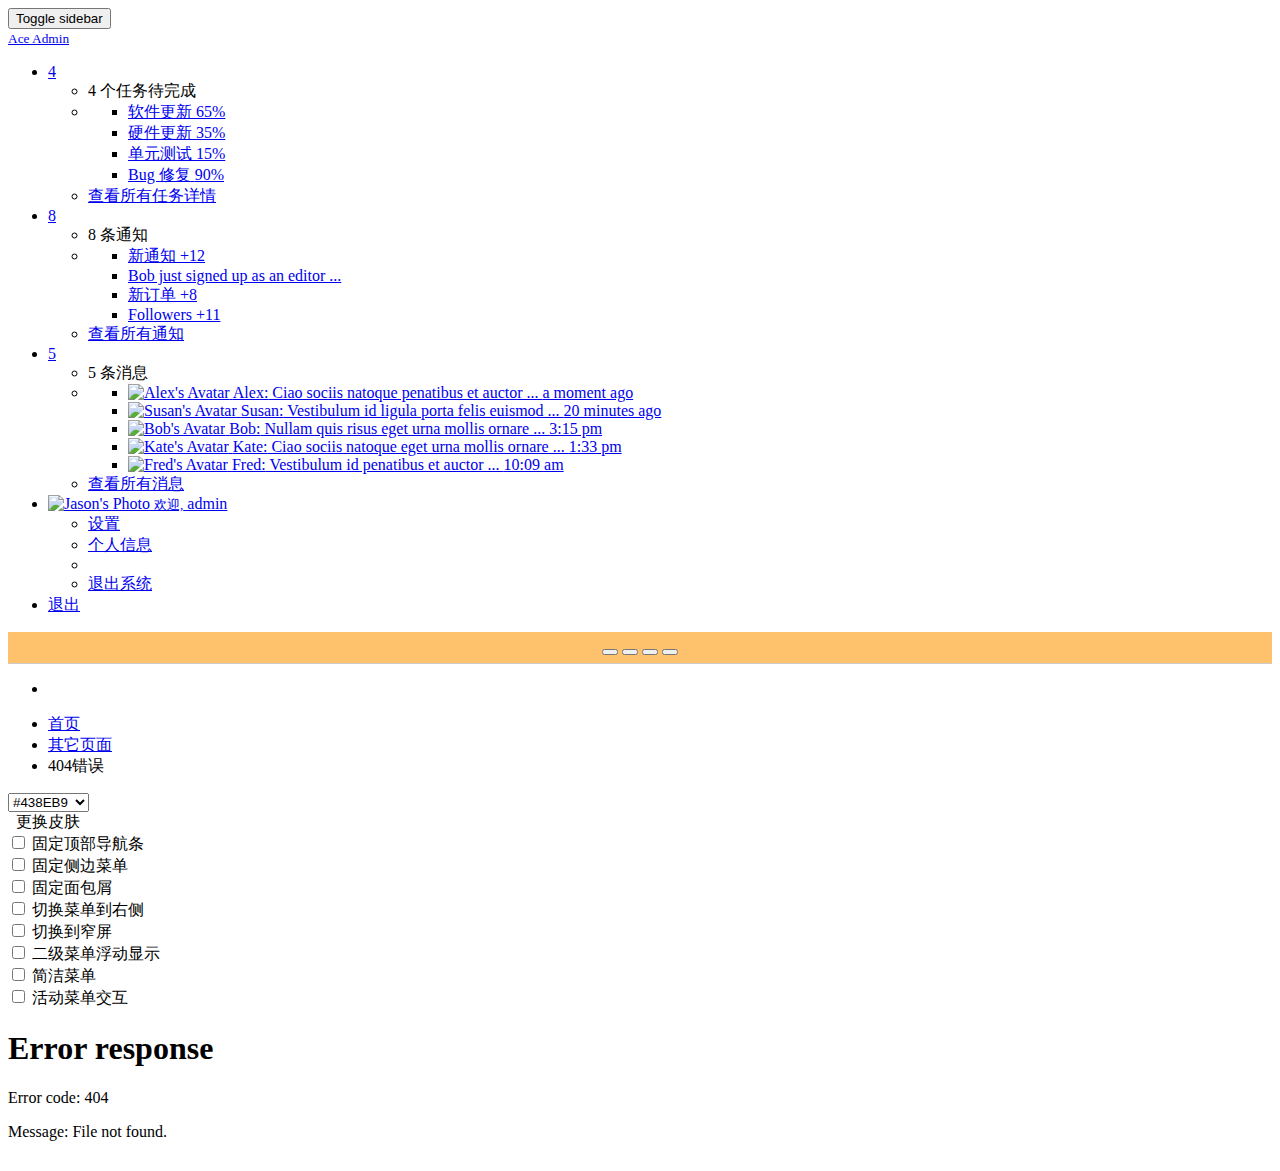
==== commit 1b5b8881: "改为ifream框架" ====
--- a/src/main/resources/templates/menu/index.html
+++ b/src/main/resources/templates/menu/index.html
@@ -3,7 +3,7 @@
     <head>
         <meta http-equiv="X-UA-Compatible" content="IE=edge,chrome=1" />
         <meta charset="utf-8" />
-        <title>Ace Admin 管理后台</title>
+        <title>首页</title>
         <meta name="description" content="404 Error Page" />
         <meta name="viewport" content="width=device-width, initial-scale=1.0, maximum-scale=1.0" />
 
@@ -252,7 +252,7 @@
                                             <ul class="dropdown-menu dropdown-navbar">
                                                 <li>
                                                     <a href="#" class="clearfix">
-                                                        <img src="/avatars/avatar.png" class="msg-photo" alt="Alex's Avatar" />
+                                                        <img src="/images/avatars/avatar.png" class="msg-photo" alt="Alex's Avatar" />
                                                         <span class="msg-body">
                                                             <span class="msg-title">
                                                                 <span class="blue">Alex:</span>
@@ -269,7 +269,7 @@
 
                                                 <li>
                                                     <a href="#" class="clearfix">
-                                                        <img src="/avatars/avatar3.png" class="msg-photo" alt="Susan's Avatar" />
+                                                        <img src="/images/avatars/avatar3.png" class="msg-photo" alt="Susan's Avatar" />
                                                         <span class="msg-body">
                                                             <span class="msg-title">
                                                                 <span class="blue">Susan:</span>
@@ -286,7 +286,7 @@
 
                                                 <li>
                                                     <a href="#" class="clearfix">
-                                                        <img src="/avatars/avatar4.png" class="msg-photo" alt="Bob's Avatar" />
+                                                        <img src="/images/avatars/avatar4.png" class="msg-photo" alt="Bob's Avatar" />
                                                         <span class="msg-body">
                                                             <span class="msg-title">
                                                                 <span class="blue">Bob:</span>
@@ -303,7 +303,7 @@
 
                                                 <li>
                                                     <a href="#" class="clearfix">
-                                                        <img src="/avatars/avatar2.png" class="msg-photo" alt="Kate's Avatar" />
+                                                        <img src="/images/avatars/avatar2.png" class="msg-photo" alt="Kate's Avatar" />
                                                         <span class="msg-body">
                                                             <span class="msg-title">
                                                                 <span class="blue">Kate:</span>
@@ -320,7 +320,7 @@
 
                                                 <li>
                                                     <a href="#" class="clearfix">
-                                                        <img src="/avatars/avatar5.png" class="msg-photo" alt="Fred's Avatar" />
+                                                        <img src="/images/avatars/avatar5.png" class="msg-photo" alt="Fred's Avatar" />
                                                         <span class="msg-body">
                                                             <span class="msg-title">
                                                                 <span class="blue">Fred:</span>
@@ -355,10 +355,10 @@
                                 <div class="nav-lis">
 
                                     <a data-toggle="dropdown" href="#" class="dropdown-toggle">
-                                        <img class="nav-user-photo" src="/avatars/user.jpg" alt="Jason's Photo" />
+                                        <img class="nav-user-photo" src="/images/avatars/user.jpg" alt="Jason's Photo" />
                                         <span class="user-info">
                                             <small>欢迎,</small>
-                                            Jason Gao
+                                            admin
                                         </span>
 
                                         <i class="ace-icon fa fa-caret-down"></i>
@@ -423,8 +423,7 @@
                 </script>
 
                 <!--菜单上面的四格快捷方式：删除-->
-                <div class="quick-nav"><i class="fa fa-rocket fa-2x"></i>快捷菜单</div>
-                <div class="sidebar-shortcuts" id="sidebar-shortcuts" style="display: none">
+                <div class="quick-nav">
                     <div class="sidebar-shortcuts-large" id="sidebar-shortcuts-large">
                         <button class="btn btn-success">
                             <i class="ace-icon fa fa-signal"></i>
@@ -445,499 +444,11 @@
 
                         <!-- /section:basics/sidebar.layout.shortcuts -->
                     </div>
-
-
-                    <div class="sidebar-shortcuts-mini" id="sidebar-shortcuts-mini">
-                        <span class="btn btn-success"></span>
-
-                        <span class="btn btn-info"></span>
-
-                        <span class="btn btn-warning"></span>
-
-                        <span class="btn btn-danger"></span>
-                    </div>
-                </div><!-- /.sidebar-shortcuts -->
-
+                </div>
                 <!-- #section:菜单升缩条 -->
                 <div class="sidebar-toggle sidebar-collapse" id="sidebar-collapse">
                     <i class="ace-icon fa fa-angle-double-left" data-icon1="ace-icon fa fa-angle-double-left" data-icon2="ace-icon fa fa-angle-double-right"></i>
                 </div>
-
-                <ul class="nav nav-list">
-                    <li class="active">
-                        <a href="test.html">
-                            <i class="menu-icon fa fa-tachometer"></i>
-                            <span class="menu-text"> 控制台 </span>
-                        </a>
-
-                        <b class="arrow"></b>
-                    </li>
-
-                    <li class="">
-                        <a href="#" class="dropdown-toggle">
-                            <i class="menu-icon fa fa-desktop"></i>
-                            <span class="menu-text">
-                                UI 组件
-                            </span>
-
-                            <b class="arrow fa fa-angle-down"></b>
-                        </a>
-
-                        <b class="arrow"></b>
-
-                        <ul class="submenu">
-                            <li class="">
-                                <a href="#" class="dropdown-toggle">
-                                    <i class="menu-icon fa fa-caret-right"></i>
-                                    页局与菜单
-                                    <b class="arrow fa fa-angle-down"></b>
-                                </a>
-
-                                <b class="arrow"></b>
-
-                                <ul class="submenu">
-                                    <li class="">
-                                        <a href="top-menu.html">
-                                            <i class="menu-icon fa fa-caret-right"></i>
-                                            顶部菜单
-                                        </a>
-
-                                        <b class="arrow"></b>
-                                    </li>
-
-                                    <li class="">
-                                        <a href="two-menu-1.html">
-                                            <i class="menu-icon fa fa-caret-right"></i>
-                                            双菜单1
-                                        </a>
-
-                                        <b class="arrow"></b>
-                                    </li>
-
-                                    <li class="">
-                                        <a href="two-menu-2.html">
-                                            <i class="menu-icon fa fa-caret-right"></i>
-                                            双菜单2
-                                        </a>
-
-                                        <b class="arrow"></b>
-                                    </li>
-
-                                    <li class="">
-                                        <a href="mobile-menu-1.html">
-                                            <i class="menu-icon fa fa-caret-right"></i>
-                                            默认移动菜单
-                                        </a>
-
-                                        <b class="arrow"></b>
-                                    </li>
-
-                                    <li class="">
-                                        <a href="mobile-menu-2.html">
-                                            <i class="menu-icon fa fa-caret-right"></i>
-                                            移动菜单2
-                                        </a>
-
-                                        <b class="arrow"></b>
-                                    </li>
-
-                                    <li class="">
-                                        <a href="mobile-menu-3.html">
-                                            <i class="menu-icon fa fa-caret-right"></i>
-                                            双菜单3
-                                        </a>
-
-                                        <b class="arrow"></b>
-                                    </li>
-                                </ul>
-                            </li>
-
-                            <li class="">
-                                <a href="typography.html">
-                                    <i class="menu-icon fa fa-caret-right"></i>
-                                    排版
-                                </a>
-
-                                <b class="arrow"></b>
-                            </li>
-
-                            <li class="">
-                                <a href="elements.html">
-                                    <i class="menu-icon fa fa-caret-right"></i>
-                                    元素
-                                </a>
-
-                                <b class="arrow"></b>
-                            </li>
-
-                            <li class="">
-                                <a href="buttons.html">
-                                    <i class="menu-icon fa fa-caret-right"></i>
-                                    按钮 & 图表
-                                </a>
-
-                                <b class="arrow"></b>
-                            </li>
-
-                            <li class="">
-                                <a href="content-slider.html">
-                                    <i class="menu-icon fa fa-caret-right"></i>
-                                    伸缩内容
-                                </a>
-
-                                <b class="arrow"></b>
-                            </li>
-
-                            <li class="">
-                                <a href="treeview.html">
-                                    <i class="menu-icon fa fa-caret-right"></i>
-                                    树菜单
-                                </a>
-
-                                <b class="arrow"></b>
-                            </li>
-
-                            <li class="">
-                                <a href="jquery-ui.html">
-                                    <i class="menu-icon fa fa-caret-right"></i>
-                                    jQuery UI
-                                </a>
-
-                                <b class="arrow"></b>
-                            </li>
-
-                            <li class="">
-                                <a href="nestable-list.html">
-                                    <i class="menu-icon fa fa-caret-right"></i>
-                                    嵌套列表
-                                </a>
-
-                                <b class="arrow"></b>
-                            </li>
-
-                            <li class="">
-                                <a href="#" class="dropdown-toggle">
-                                    <i class="menu-icon fa fa-caret-right"></i>
-
-                                    三级菜单
-                                    <b class="arrow fa fa-angle-down"></b>
-                                </a>
-
-                                <b class="arrow"></b>
-
-                                <ul class="submenu">
-                                    <li class="">
-                                        <a href="#">
-                                            <i class="menu-icon fa fa-leaf green"></i>
-                                            Item #1
-                                        </a>
-
-                                        <b class="arrow"></b>
-                                    </li>
-
-                                    <li class="">
-                                        <a href="#" class="dropdown-toggle">
-                                            <i class="menu-icon fa fa-pencil orange"></i>
-
-                                            4th level
-                                            <b class="arrow fa fa-angle-down"></b>
-                                        </a>
-
-                                        <b class="arrow"></b>
-
-                                        <ul class="submenu">
-                                            <li class="">
-                                                <a href="#">
-                                                    <i class="menu-icon fa fa-plus purple"></i>
-                                                    Add Product
-                                                </a>
-
-                                                <b class="arrow"></b>
-                                            </li>
-
-                                            <li class="">
-                                                <a href="#">
-                                                    <i class="menu-icon fa fa-eye pink"></i>
-                                                    View Products
-                                                </a>
-
-                                                <b class="arrow"></b>
-                                            </li>
-                                        </ul>
-                                    </li>
-                                </ul>
-                            </li>
-                        </ul>
-                    </li>
-
-                    <li class="">
-                        <a href="#" class="dropdown-toggle">
-                            <i class="menu-icon fa fa-list"></i>
-                            <span class="menu-text"> 表格 </span>
-
-                            <b class="arrow fa fa-angle-down"></b>
-                        </a>
-
-                        <b class="arrow"></b>
-
-                        <ul class="submenu">
-                            <li class="">
-                                <a href="tables.html">
-                                    <i class="menu-icon fa fa-caret-right"></i>
-                                    简单和动态表
-                                </a>
-
-                                <b class="arrow"></b>
-                            </li>
-
-                            <li class="">
-                                <a href="jqgrid.html">
-                                    <i class="menu-icon fa fa-caret-right"></i>
-                                    jqGrid 插件
-                                </a>
-
-                                <b class="arrow"></b>
-                            </li>
-                        </ul>
-                    </li>
-
-                    <li class="">
-                        <a href="#" class="dropdown-toggle">
-                            <i class="menu-icon fa fa-pencil-square-o"></i>
-                            <span class="menu-text"> 表单 </span>
-
-                            <b class="arrow fa fa-angle-down"></b>
-                        </a>
-
-                        <b class="arrow"></b>
-
-                        <ul class="submenu">
-                            <li class="">
-                                <a href="form-elements.html">
-                                    <i class="menu-icon fa fa-caret-right"></i>
-                                    表单元素
-                                </a>
-
-                                <b class="arrow"></b>
-                            </li>
-
-                            <li class="">
-                                <a href="form-elements-2.html">
-                                    <i class="menu-icon fa fa-caret-right"></i>
-                                    表单元素2
-                                </a>
-
-                                <b class="arrow"></b>
-                            </li>
-
-                            <li class="">
-                                <a href="form-wizard.html">
-                                    <i class="menu-icon fa fa-caret-right"></i>
-                                    表单向导&验证
-                                </a>
-
-                                <b class="arrow"></b>
-                            </li>
-
-                            <li class="">
-                                <a href="wysiwyg.html">
-                                    <i class="menu-icon fa fa-caret-right"></i>
-                                    编辑器
-                                </a>
-
-                                <b class="arrow"></b>
-                            </li>
-
-                            <li class="">
-                                <a href="dropzone.html">
-                                    <i class="menu-icon fa fa-caret-right"></i>
-                                    文件上传
-                                </a>
-
-                                <b class="arrow"></b>
-                            </li>
-                        </ul>
-                    </li>
-
-                    <li class="">
-                        <a href="widgets.html">
-                            <i class="menu-icon fa fa-list-alt"></i>
-                            <span class="menu-text"> 插件 </span>
-                        </a>
-
-                        <b class="arrow"></b>
-                    </li>
-
-                    <li class="">
-                        <a href="calendar.html">
-                            <i class="menu-icon fa fa-calendar"></i>
-
-                            <span class="menu-text">
-                                日历
-
-                                <!-- #section:basics/sidebar.layout.badge -->
-                                <span class="badge badge-transparent tooltip-error" title="2 Important Events">
-                                    <i class="ace-icon fa fa-exclamation-triangle red bigger-130"></i>
-                                </span>
-
-                                <!-- /section:basics/sidebar.layout.badge -->
-                            </span>
-                        </a>
-
-                        <b class="arrow"></b>
-                    </li>
-
-                    <li class="">
-                        <a href="gallery.html">
-                            <i class="menu-icon fa fa-picture-o"></i>
-                            <span class="menu-text"> 相册 </span>
-                        </a>
-
-                        <b class="arrow"></b>
-                    </li>
-
-                    <li class="">
-                        <a href="#" class="dropdown-toggle">
-                            <i class="menu-icon fa fa-tag"></i>
-                            <span class="menu-text"> 更多页面 </span>
-
-                            <b class="arrow fa fa-angle-down"></b>
-                        </a>
-
-                        <b class="arrow"></b>
-
-                        <ul class="submenu">
-                            <li class="">
-                                <a href="profile.html">
-                                    <i class="menu-icon fa fa-caret-right"></i>
-                                    用户信息
-                                </a>
-
-                                <b class="arrow"></b>
-                            </li>
-
-                            <li class="">
-                                <a href="inbox.html">
-                                    <i class="menu-icon fa fa-caret-right"></i>
-                                    收件箱
-                                </a>
-
-                                <b class="arrow"></b>
-                            </li>
-
-                            <li class="">
-                                <a href="pricing.html">
-                                    <i class="menu-icon fa fa-caret-right"></i>
-                                    报价单
-                                </a>
-
-                                <b class="arrow"></b>
-                            </li>
-
-                            <li class="">
-                                <a href="invoice.html">
-                                    <i class="menu-icon fa fa-caret-right"></i>
-                                    购物车
-                                </a>
-
-                                <b class="arrow"></b>
-                            </li>
-
-                            <li class="">
-                                <a href="timeline.html">
-                                    <i class="menu-icon fa fa-caret-right"></i>
-                                    时间轴
-                                </a>
-
-                                <b class="arrow"></b>
-                            </li>
-
-                            <li class="">
-                                <a href="email.html">
-                                    <i class="menu-icon fa fa-caret-right"></i>
-                                    Email 模板
-                                </a>
-
-                                <b class="arrow"></b>
-                            </li>
-
-                            <li class="">
-                                <a href="login.html">
-                                    <i class="menu-icon fa fa-caret-right"></i>
-                                    登录与注册
-                                </a>
-
-                                <b class="arrow"></b>
-                            </li>
-                        </ul>
-                    </li>
-
-                    <li class="">
-                        <a href="#" class="dropdown-toggle">
-                            <i class="menu-icon fa fa-file-o"></i>
-
-                            <span class="menu-text">
-                                其它页面
-
-                                <!-- #section:basics/sidebar.layout.badge -->
-                                <span class="badge badge-primary">5</span>
-
-                                <!-- /section:basics/sidebar.layout.badge -->
-                            </span>
-
-                            <b class="arrow fa fa-angle-down"></b>
-                        </a>
-
-                        <b class="arrow"></b>
-
-                        <ul class="submenu">
-                            <li class="">
-                                <a href="faq.html">
-                                    <i class="menu-icon fa fa-caret-right"></i>
-                                    FAQ帮助
-                                </a>
-
-                                <b class="arrow"></b>
-                            </li>
-
-                            <li class="">
-                                <a href="test.html">
-                                    <i class="menu-icon fa fa-caret-right"></i>
-                                    404错误页面
-                                </a>
-
-                                <b class="arrow"></b>
-                            </li>
-
-                            <li class="">
-                                <a href="error-500.html">
-                                    <i class="menu-icon fa fa-caret-right"></i>
-                                    500错误页面
-                                </a>
-
-                                <b class="arrow"></b>
-                            </li>
-
-                            <li class="">
-                                <a href="grid.html">
-                                    <i class="menu-icon fa fa-caret-right"></i>
-                                    网格
-                                </a>
-
-                                <b class="arrow"></b>
-                            </li>
-
-                            <li class="">
-                                <a href="blank.html">
-                                    <i class="menu-icon fa fa-caret-right"></i>
-                                    空白页
-                                </a>
-
-                                <b class="arrow"></b>
-                            </li>
-                        </ul>
-                    </li>
-                </ul><!-- /.nav-list -->
 
                 <ul class="nav nav-list" th:each="menu:${data}">
                     <li class="" th:replace="navBarMenu::nav(${menu})">
@@ -986,7 +497,7 @@
                     <!-- 内容区 -->
                     <div class="page-content">
                         <!-- #section:设置框：也可手动修改ace.settings.js文件 -->
-                        <div class="ace-settings-container" id="ace-settings-container" style="display: ">
+                        <div class="ace-settings-container" id="ace-settings-container">
                             <div class="btn btn-app btn-xs btn-warning ace-settings-btn" id="ace-settings-btn">
                                 <i class="ace-icon fa fa-cog bigger-130"></i>
                             </div>
@@ -1060,7 +571,7 @@
 
                                     <div class="ace-settings-item">
                                         <input type="checkbox" class="ace ace-checkbox-2" id="ace-settings-compact" />
-                                        <label class="lbl" for="ace-settings-compact"> 简洁菜单</label>
+                                        <label class="lbl" for="ace-settings-compact" > 简洁菜单</label>
                                     </div>
 
                                     <div class="ace-settings-item">
